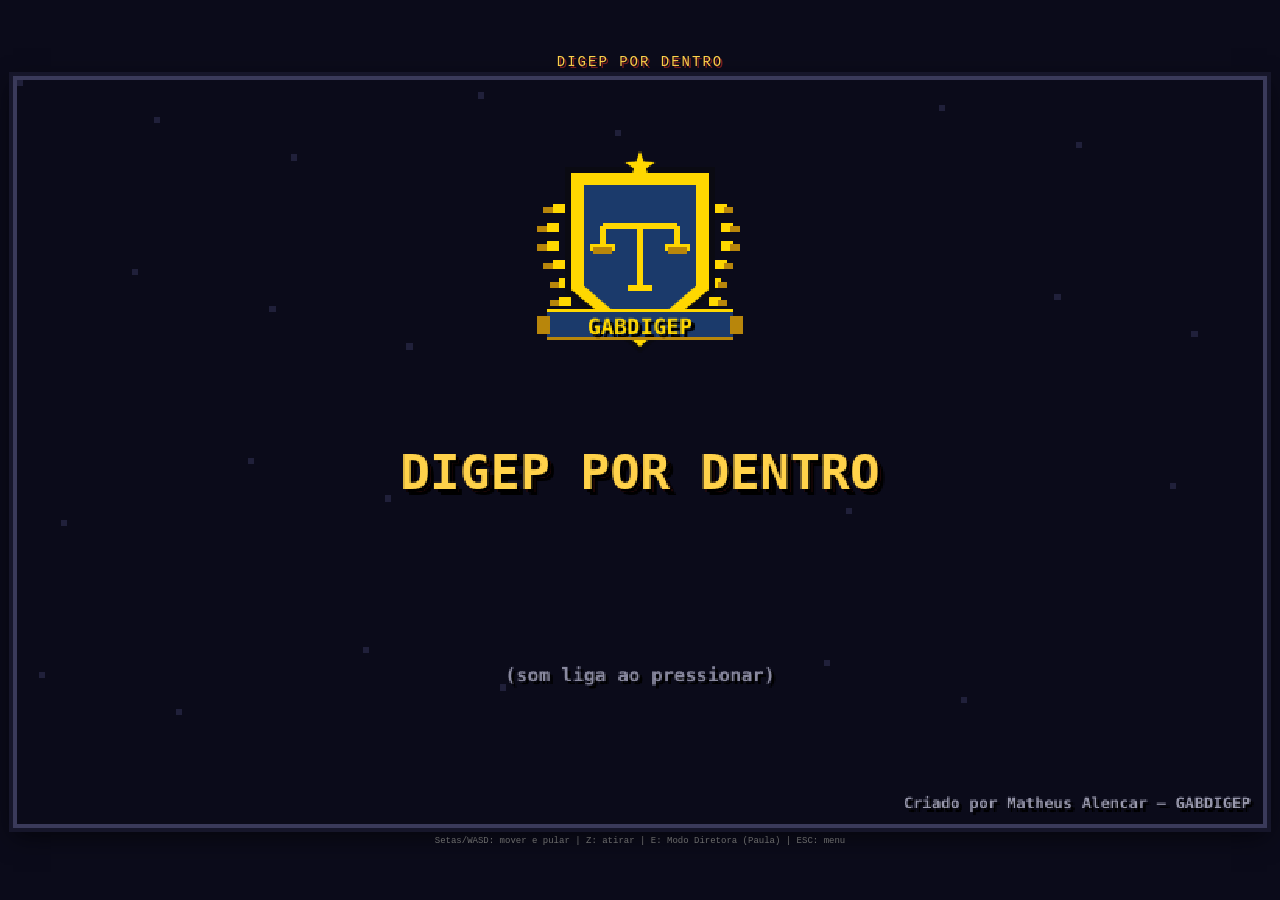
==== game/index.html @ 5a787159 "Placar em tela cheia, dificuldade variável e link dos retratos pro gibi Voo da Arara: - Placar agora" ====
<!DOCTYPE html>
<html lang="pt-BR">
<head>
<meta charset="UTF-8">
<meta name="viewport" content="width=device-width, initial-scale=1, maximum-scale=1, user-scalable=no">
<title>DIGEP por Dentro</title>
<style>
  * { box-sizing: border-box; }
  html, body {
    margin: 0; padding: 0; height: 100%;
    background: #0b0b1a;
    color: #fff;
    font-family: 'Courier New', monospace;
    overflow: hidden;
    -webkit-tap-highlight-color: transparent;
    user-select: none;
  }
  #wrap {
    display: flex; flex-direction: column; align-items: center; justify-content: center;
    height: 100%; width: 100%;
    gap: 6px;
  }
  #title {
    font-size: 14px; letter-spacing: 2px; color: #ffd24a; text-shadow: 2px 2px #7a1f1f;
    text-align: center;
  }
  #canvasWrap {
    position: relative;
    width: min(98vw, 150vh);
    aspect-ratio: 400 / 240;
  }
  #gameCanvas {
    image-rendering: pixelated;
    image-rendering: -moz-crisp-edges;
    image-rendering: crisp-edges;
    background: #5c94fc;
    border: 4px solid #3a3a5a;
    box-shadow: 0 0 0 4px #16162a, 0 8px 24px rgba(0,0,0,0.6);
    /* Escala para CIMA até preencher a tela (mantendo a proporção 400:240 = 5:3) —
       max-width/max-height sozinhos só limitam, nunca ampliam além do tamanho nativo. */
    position: absolute; inset: 0;
    width: 100%; height: 100%;
  }
  .gameOverlay {
    position: absolute; inset: 4px;
    display: none;
    align-items: center; justify-content: center; flex-direction: column; gap: 14px;
    background: rgba(5,5,15,0.86);
    text-align: center;
    padding: 20px;
    z-index: 10;
  }
  .gameOverlay.show { display: flex; }
  .gameOverlay h2 { color: #ffd24a; font-size: 15px; letter-spacing: 1px; margin: 0; text-shadow: 2px 2px #7a1f1f; }
  .gameOverlay input {
    font-family: 'Courier New', monospace; font-size: 16px; padding: 10px 14px;
    border-radius: 6px; border: 2px solid #e8c343; background: #1a1a2e; color: #fff;
    text-align: center; width: 220px; max-width: 80%;
  }
  .gameOverlay .goBtn {
    cursor: pointer; background: #2a2a45; border: 2px solid #e8c343; border-radius: 8px;
    padding: 10px 28px; color: #fff; font-size: 13px; letter-spacing: 1px;
  }
  .gameOverlay .goBtn:active { background: #55558a; }
  .gameOverlay .goLink {
    cursor: pointer; color: #888; font-size: 11px; text-decoration: underline;
  }
  .gameOverlay .goError { color: #ff6b6b; font-size: 10.5px; min-height: 12px; margin-top: -8px; }

  /* ----- placar (painel opaco, tipo troféu — não é mais um overlay translúcido) ----- */
  .lbOverlay { background: rgba(3,3,10,0.95); }
  .lbPanel {
    background: linear-gradient(180deg, #22223f, #12121f);
    border: 3px solid #e8c343;
    border-radius: 12px;
    box-shadow: 0 0 0 1px #6a561f, 0 12px 30px rgba(0,0,0,0.7);
    padding: 18px 22px 20px;
    width: 96%; height: 94%; max-width: 96%;
    display: flex; flex-direction: column; align-items: center; gap: 12px;
  }
  .lbPanel h2 { font-size: 19px; }
  .lbHeader {
    display: flex; width: 100%; padding: 0 12px 8px;
    border-bottom: 2px solid rgba(232,195,67,0.35);
    font-size: 11px; letter-spacing: 1.5px; color: #9a9ac0;
  }
  .lbHPos { width: 40px; flex: none; }
  .lbHName { flex: 1; text-align: left; }
  .lbHScore { flex: none; }
  .lbList { display: flex; flex-direction: column; gap: 7px; width: 100%; flex: 1; overflow-y: auto; }
  .lbRow {
    display: flex; align-items: center; gap: 12px;
    font-size: 15px; padding: 10px 12px;
    background: rgba(255,255,255,0.05);
    border-radius: 8px;
    border-left: 4px solid transparent;
  }
  .lbRow:nth-child(even) { background: rgba(255,255,255,0.02); }
  .lbRow.lbTop1 { background: rgba(255,210,74,0.18); border-left-color: #ffd24a; }
  .lbRow.lbTop2 { background: rgba(201,201,216,0.14); border-left-color: #c9c9d8; }
  .lbRow.lbTop3 { background: rgba(205,127,50,0.16); border-left-color: #cd7f32; }
  .lbPos { width: 40px; flex: none; text-align: left; font-weight: bold; color: #ffd24a; font-size: 20px; }
  .lbInfo { flex: 1; display: flex; flex-direction: column; overflow: hidden; text-align: left; gap: 1px; }
  .lbName { color: #fff; overflow: hidden; text-overflow: ellipsis; white-space: nowrap; font-weight: bold; font-size: 16px; }
  .lbUnidade { color: #9a9ac0; font-size: 12px; overflow: hidden; text-overflow: ellipsis; white-space: nowrap; }
  .lbCheat { color: #ff8a5c; font-style: italic; }
  .lbScore {
    flex: none; color: #0b0b1a; font-weight: bold; font-size: 17px;
    background: #e8c343; padding: 5px 16px; border-radius: 999px; min-width: 18px; text-align: center;
  }
  .lbLoading { justify-content: center; color: #bbb; background: none; font-size: 14px; }
  #controls {
    display: flex; justify-content: space-between; align-items: center;
    width: 96vw; max-width: 640px;
    margin-top: 4px;
    touch-action: none;
  }
  .padGroup { display: flex; gap: 8px; }
  .padBtn {
    width: 52px; height: 52px;
    background: #2a2a45;
    border: 3px solid #55558a;
    border-radius: 10px;
    color: #fff;
    font-size: 16px;
    display: flex; align-items: center; justify-content: center;
    touch-action: none;
  }
  .padBtn:active, .padBtn.active { background: #55558a; }
  #actionGroup { display: flex; gap: 8px; }
  #btnAttack { background: #6a1f2a; border-color: #d24a5a; }
  #btnJump { background: #1f3a6a; border-color: #4a8ad2; }
  #btnPower { background: #6a561f; border-color: #e8c343; }
  .hint { font-size: 9px; color: #888; text-align: center; margin-top: 2px; }
  @media (min-width: 900px) {
    #controls { display: none; }
  }
</style>
</head>
<body>
<div id="wrap">
  <div id="title">DIGEP POR DENTRO</div>
  <div id="canvasWrap">
    <canvas id="gameCanvas" width="800" height="480"></canvas>

    <div id="nameEntryOverlay" class="gameOverlay">
      <h2>QUEM ESTÁ VOANDO?</h2>
      <input id="nameEntryInput" maxlength="20" placeholder="Seu nome" autocomplete="off">
      <input id="nameEntryUnidade" maxlength="40" placeholder="Sua unidade/setor" autocomplete="off">
      <div class="goError" id="nameEntryError"></div>
      <div class="goBtn" id="nameEntryBtn">VOAR</div>
      <div class="goLink" id="nameEntryCancel">‹ voltar ao menu</div>
    </div>

    <div id="leaderboardOverlay" class="gameOverlay lbOverlay">
      <div class="lbPanel">
        <h2>🏆 MELHORES VOOS</h2>
        <div class="lbHeader">
          <span class="lbHPos">#</span>
          <span class="lbHName">JOGADOR</span>
          <span class="lbHScore">PONTOS</span>
        </div>
        <div id="leaderboardList" class="lbList"></div>
        <div class="goBtn" id="leaderboardCloseBtn">FECHAR</div>
      </div>
    </div>
  </div>
  <div class="hint">Setas/WASD: mover e pular | Z: atirar | E: Modo Diretora (Paula) | ESC: menu</div>
  <div id="controls">
    <div class="padGroup">
      <div class="padBtn" id="btnLeft">&#9664;</div>
      <div class="padBtn" id="btnRight">&#9654;</div>
    </div>
    <div id="actionGroup">
      <div class="padBtn" id="btnPower">E</div>
      <div class="padBtn" id="btnAttack">Z</div>
      <div class="padBtn" id="btnJump">&#8593;</div>
    </div>
  </div>
</div>

<script>
"use strict";

/* =========================================================================
   CONFIGURAÇÃO GERAL
   ========================================================================= */
const canvas = document.getElementById('gameCanvas');
const ctx = canvas.getContext('2d');
ctx.imageSmoothingEnabled = false;

const W = 400, H = 240;             // resolução lógica — mais widescreen, aproveita telas largas
const RENDER_SCALE = 2;            // canvas físico 800x480
const TILE = 16;                   // tamanho do bloco (Mario-like)
const GROUND_Y = 208;              // topo do chão (2 tiles de altura abaixo)
const GRAVITY = 0.42;
const JUMP_VELOCITY = -7.9;
const STOMP_BOUNCE = -4.8;
const MOVE_SPEED = 1.5;
const FRICTION = 0.82;
const MAX_FALL = 7;

/* --- Entrada --- */
const KEY_MAP = {
  left: ['ArrowLeft', 'a', 'A'],
  right: ['ArrowRight', 'd', 'D'],
  up: ['ArrowUp', 'w', 'W', ' '],
  attack: ['z', 'Z', 'j', 'J'],
  power: ['e', 'E']
};
const keys = { left: false, right: false, up: false, attack: false, power: false };
const keysPressedThisFrame = { up: false, attack: false, power: false, esc: false, enter: false, any: false };

window.addEventListener('keydown', (e) => {
  if (e.target && e.target.tagName === 'INPUT') return; // deixa o campo de nome digitar normalmente
  ensureAudio();
  keysPressedThisFrame.any = true;
  if (matchKey(e.key, 'left')) keys.left = true;
  if (matchKey(e.key, 'right')) keys.right = true;
  if (matchKey(e.key, 'up')) { if (!keys.up) keysPressedThisFrame.up = true; keys.up = true; }
  if (matchKey(e.key, 'attack')) { if (!keys.attack) keysPressedThisFrame.attack = true; keys.attack = true; }
  if (matchKey(e.key, 'power')) { if (!keys.power) keysPressedThisFrame.power = true; keys.power = true; }
  if (e.key === 'Enter') keysPressedThisFrame.enter = true;
  if (e.key === 'Escape') keysPressedThisFrame.esc = true;
  if ([' ', 'ArrowUp', 'ArrowDown', 'ArrowLeft', 'ArrowRight', 'Escape', 'Enter'].includes(e.key)) e.preventDefault();
});
window.addEventListener('keyup', (e) => {
  if (matchKey(e.key, 'left')) keys.left = false;
  if (matchKey(e.key, 'right')) keys.right = false;
  if (matchKey(e.key, 'up')) keys.up = false;
  if (matchKey(e.key, 'attack')) keys.attack = false;
  if (matchKey(e.key, 'power')) keys.power = false;
});
function matchKey(k, name) { return KEY_MAP[name].includes(k); }

function bindTouchBtn(id, onDown, onUp) {
  const el = document.getElementById(id);
  const down = (e) => { e.preventDefault(); ensureAudio(); keysPressedThisFrame.any = true; el.classList.add('active'); onDown(); };
  const up = (e) => { e.preventDefault(); el.classList.remove('active'); onUp(); };
  el.addEventListener('touchstart', down, { passive: false });
  el.addEventListener('touchend', up, { passive: false });
  el.addEventListener('touchcancel', up, { passive: false });
  el.addEventListener('mousedown', down);
  el.addEventListener('mouseup', up);
  el.addEventListener('mouseleave', up);
}
bindTouchBtn('btnLeft', () => keys.left = true, () => keys.left = false);
bindTouchBtn('btnRight', () => keys.right = true, () => keys.right = false);
bindTouchBtn('btnJump', () => { if (!keys.up) keysPressedThisFrame.up = true; keys.up = true; }, () => keys.up = false);
bindTouchBtn('btnAttack', () => { if (!keys.attack) keysPressedThisFrame.attack = true; keys.attack = true; }, () => keys.attack = false);
bindTouchBtn('btnPower', () => { if (!keys.power) keysPressedThisFrame.power = true; keys.power = true; }, () => keys.power = false);

/* Clique/toque na tela para UI. Mapeia tela->lógico pela ÁREA DE CONTEÚDO
   do canvas (desconta a borda de 4px), senão os botões desalinham. */
let clickPoint = null;
function toLogicalPoint(clientX, clientY) {
  const r = canvas.getBoundingClientRect();
  const bx = canvas.clientLeft || 0, by = canvas.clientTop || 0;
  const contentW = r.width - bx * 2, contentH = r.height - by * 2;
  if (contentW <= 0 || contentH <= 0) return null;
  return {
    x: (clientX - (r.left + bx)) * (W / contentW),
    y: (clientY - (r.top + by)) * (H / contentH)
  };
}
canvas.addEventListener('click', (e) => { ensureAudio(); keysPressedThisFrame.any = true; clickPoint = toLogicalPoint(e.clientX, e.clientY); });
canvas.addEventListener('touchstart', (e) => { ensureAudio(); keysPressedThisFrame.any = true; const t = e.changedTouches[0]; clickPoint = toLogicalPoint(t.clientX, t.clientY); }, { passive: true });

/* =========================================================================
   ÁUDIO — só é desbloqueado por interação do usuário (política de autoplay).
   O primeiro gesto na tela inicial libera o AudioContext e inicia a trilha.
   ========================================================================= */
let actx = null;
let audioUnlocked = false;
function ensureAudio() {
  if (!actx) { try { actx = new (window.AudioContext || window.webkitAudioContext)(); } catch (e) {} }
  if (actx && actx.state === 'suspended') actx.resume();
  if (actx && actx.state === 'running') audioUnlocked = true;
}
function beep(freq, dur, type, vol) {
  if (!actx) return;
  const osc = actx.createOscillator();
  const gain = actx.createGain();
  osc.type = type || 'square';
  osc.frequency.value = freq;
  gain.gain.value = (vol !== undefined ? vol : 0.08);
  osc.connect(gain); gain.connect(actx.destination);
  const t0 = actx.currentTime;
  gain.gain.setValueAtTime(gain.gain.value, t0);
  gain.gain.exponentialRampToValueAtTime(0.001, t0 + dur);
  osc.start(t0); osc.stop(t0 + dur);
}
const SFX = {
  jump: () => beep(520, 0.12, 'square', 0.07),
  shoot: () => { beep(880, 0.05, 'square', 0.06); setTimeout(() => beep(600, 0.05, 'square', 0.04), 30); },
  stomp: () => { beep(260, 0.07, 'square', 0.08); setTimeout(() => beep(520, 0.08, 'square', 0.06), 55); },
  coin: () => { beep(988, 0.07, 'square', 0.06); setTimeout(() => beep(1319, 0.12, 'square', 0.06), 70); },
  bump: () => beep(180, 0.06, 'square', 0.06),
  brick: () => beep(150, 0.09, 'square', 0.07),
  oneup: () => { [523, 659, 784, 1047, 1319].forEach((f, i) => setTimeout(() => beep(f, 0.1, 'square', 0.06), i * 70)); },
  power: () => { [660, 880, 1100].forEach((f, i) => setTimeout(() => beep(f, 0.12, 'square', 0.07), i * 60)); },
  hit: () => beep(140, 0.15, 'square', 0.09),
  hurt: () => beep(90, 0.25, 'sawtooth', 0.1),
  defeat: () => { beep(300, 0.1, 'square', 0.09); setTimeout(() => beep(500, 0.15, 'square', 0.09), 90); },
  summon: () => { beep(200, 0.12, 'sawtooth', 0.07); setTimeout(() => beep(160, 0.12, 'sawtooth', 0.06), 100); },
  dive: () => beep(300, 0.2, 'sawtooth', 0.08),
  checkpoint: () => { [523, 784, 1047].forEach((f, i) => setTimeout(() => beep(f, 0.14, 'square', 0.07), i * 90)); },
  stageClear: () => { [523, 659, 784, 1047].forEach((f, i) => setTimeout(() => beep(f, 0.18, 'square', 0.08), i * 110)); },
  gameOver: () => { [400, 300, 200, 120].forEach((f, i) => setTimeout(() => beep(f, 0.25, 'sawtooth', 0.09), i * 160)); },
  victory: () => { [523, 659, 784, 988, 1175].forEach((f, i) => setTimeout(() => beep(f, 0.2, 'square', 0.09), i * 130)); },
  flap: () => beep(720, 0.06, 'square', 0.06),
  point: () => beep(1200, 0.05, 'square', 0.05),
  crash: () => { beep(200, 0.14, 'sawtooth', 0.09); setTimeout(() => beep(90, 0.22, 'sawtooth', 0.09), 90); }
};

// trilha 8-bit ORIGINAL do jogo (melodia própria — não é o tema do Mario)
let musicGen = 0;
let musicPlaying = false;
const MELODY = [
  [440, 0.22], [523, 0.22], [587, 0.22], [523, 0.22],
  [659, 0.30], [0, 0.10], [587, 0.22], [523, 0.22],
  [494, 0.30], [0, 0.10], [392, 0.22], [440, 0.22],
  [494, 0.44], [0, 0.14],
  [523, 0.22], [587, 0.22], [659, 0.22], [698, 0.22],
  [784, 0.30], [0, 0.10], [659, 0.22], [523, 0.22],
  [587, 0.44], [0, 0.10], [440, 0.22], [494, 0.22],
  [523, 0.50], [0, 0.20]
];
function startMusic() {
  if (musicPlaying) return;
  musicPlaying = true;
  const myGen = ++musicGen;
  let i = 0;
  function step() {
    if (musicGen !== myGen || !actx) { musicPlaying = false; return; }
    const [freq, dur] = MELODY[i % MELODY.length];
    if (freq > 0) { beep(freq, dur * 0.9, 'square', 0.04); beep(freq / 2, dur * 0.9, 'triangle', 0.025); }
    i++;
    setTimeout(step, dur * 1000);
  }
  step();
}

/* =========================================================================
   DESENHO PIXELADO — utilitários
   ========================================================================= */
function px(x, y, w, h, color) { ctx.fillStyle = color; ctx.fillRect(Math.round(x), Math.round(y), w, h); }

function pixText(text, cx, y, color, size, align) {
  ctx.font = 'bold ' + (size || 8) + 'px monospace';
  ctx.textAlign = align || 'center';
  ctx.fillStyle = '#000';
  ctx.fillText(text, cx + 1, y + 1);
  ctx.fillStyle = color || '#fff';
  ctx.fillText(text, cx, y);
  ctx.textAlign = 'left';
}

/* =========================================================================
   PERSONAGENS 16-BIT — desenhados proceduralmente numa grade de 16x20
   "big-pixels" (cada célula = 2px lógicos => sprite 32x40). Paleta rica,
   sem antialiasing. Animações: idle(2), run(4), jump(1), shoot(1), gold.
   ========================================================================= */
const HERO_GW = 16, HERO_GH = 20, HERO_P = 1;   // no jogo: sprite 16x20 (metade do tamanho anterior)

const HERO_PALS = {
  paula: {
    o: '#0a0a12', hd: '#3a2412', hm: '#5a3820', hl: '#8a5a30',
    sk: '#f2c9a0', ss: '#d9a074', gl: '#141018', gw: '#ffffff',
    ar: '#1b3a6b', as: '#122a52', gd: '#ffd24a', gs: '#b8860b',
    co: '#16204a', ci: '#ffd24a', bt: '#241a10'
  },
  deborah: {
    o: '#0a0a12', hd: '#0d0d0d', hm: '#242424', hl: '#3a3a3a',
    sk: '#c98a5a', ss: '#a86a3e', gl: '#e8c343', gw: '#ffffff',
    ar: '#1b3a6b', as: '#122a52', gd: '#e8c343', gs: '#b8860b',
    co: '#e8e8f0', ci: '#e8e8f0', bt: '#241a10'
  },
  matheus: {
    o: '#0a0a12', hd: '#0d0d0d', hm: '#242424', hl: '#3a3a3a',
    sk: '#e0b088', ss: '#b98a5e', gl: '#141018', gw: '#ffffff',
    ar: '#1b3a6b', as: '#122a52', gd: '#4a4f57', gs: '#2f333a',
    co: '#4a4f57', ci: '#ffd24a', bt: '#141414'
  }
};

// tinge a paleta em tons dourados (invencível / Modo Diretora)
function goldTint(pal, t) {
  const ramp = ['#fff6c0', '#ffe066', '#ffd24a', '#b8860b'];
  const shift = Math.floor(t / 6) % ramp.length;
  const out = {};
  const order = ['o', 'hd', 'hm', 'hl', 'sk', 'ss', 'gl', 'gw', 'ar', 'as', 'gd', 'gs', 'co', 'ci', 'bt'];
  const bucket = { o: 3, hd: 3, hm: 2, hl: 1, sk: 1, ss: 2, gl: 3, gw: 0, ar: 2, as: 3, gd: 0, gs: 2, co: 2, ci: 0, bt: 3 };
  for (const k of order) out[k] = ramp[(bucket[k] + shift) % ramp.length];
  return out;
}

// desenha o herói: footX = centro, footY = base (pés). p = tamanho do "pixelão".
function drawHero(charKey, footX, footY, facing, pose, frame, pal, p) {
  p = p || HERO_P;
  const ox = Math.round(footX - (HERO_GW * p) / 2);
  const oy = Math.round(footY - HERO_GH * p);
  const flip = facing < 0;
  function c(gx, gy, gw, gh, name) {
    const color = pal[name];
    if (!color) return;
    const rx = flip ? (HERO_GW - gx - gw) : gx;
    px(ox + rx * p, oy + gy * p, gw * p, gh * p, color);
  }

  // deslocamentos de animação
  let bob = 0, capeWave = 0, legA = 0, legB = 0, armShoot = false;
  if (pose === 'idle') { bob = frame === 1 ? 1 : 0; capeWave = frame === 1 ? 1 : 0; }
  else if (pose === 'run') {
    const cyc = [0, 1, 2, 1][frame % 4];
    capeWave = cyc;
    legA = [0, 2, 0, -1][frame % 4];
    legB = [0, -1, 0, 2][frame % 4];
  } else if (pose === 'jump') { legA = -1; legB = 2; capeWave = 2; }
  else if (pose === 'shoot') { armShoot = true; capeWave = 1; }

  const topY = 3 + bob;

  // ---- CAPA (só Paula) - atrás do corpo ----
  if (charKey === 'paula') {
    const cw = 3 + capeWave;
    for (let i = 0; i < 8; i++) {
      c(2 - Math.floor(capeWave / 2), 9 + i + topY - 3, cw, 1, i % 2 === 0 ? 'co' : 'ci');
    }
  }

  // ---- CABELO (atrás) ----
  if (charKey === 'paula') {
    // ondas castanhas longas dos dois lados
    c(3, topY, 10, 7, 'hm');
    for (let i = 0; i < 6; i++) { c(3, topY + 6 + i, 2, 1, i % 2 ? 'hd' : 'hm'); c(11, topY + 6 + i, 2, 1, i % 2 ? 'hd' : 'hm'); }
  } else if (charKey === 'deborah') {
    c(3, topY, 10, 6, 'hd');
    for (let i = 0; i < 7; i++) { c(3, topY + 5 + i, 2, 1, 'hd'); c(11, topY + 5 + i, 2, 1, 'hd'); }
  } else {
    c(4, topY, 8, 3, 'hd'); // matheus cabelo curto
  }

  // ---- CABEÇA / ROSTO ----
  c(5, topY + 2, 6, 6, 'sk');
  c(5, topY + 2, 1, 6, 'ss'); // sombra lateral

  // cabelo frontal / franja
  if (charKey === 'paula') { c(4, topY + 1, 8, 2, 'hl'); c(4, topY + 1, 3, 3, 'hm'); }
  else if (charKey === 'deborah') { c(4, topY + 1, 8, 2, 'hm'); c(7, topY + 1, 1, 3, 'hd'); }
  else { c(4, topY, 8, 2, 'hm'); c(4, topY + 1, 1, 2, 'hd'); }

  // faixa dourada da Paula (testa) com ponto central
  if (charKey === 'paula') { c(5, topY + 1, 6, 1, 'gd'); c(7, topY + 1, 1, 1, 'gw'); }

  // ---- ÓCULOS ----
  if (charKey === 'deborah') {
    c(5, topY + 4, 2, 2, 'gl'); c(9, topY + 4, 2, 2, 'gl');       // aros dourados finos
    c(6, topY + 5, 1, 1, 'sk'); c(9, topY + 5, 1, 1, 'sk');
    c(8, topY + 4, 1, 1, 'gl');
  } else {
    c(5, topY + 4, 3, 2, 'gl'); c(8, topY + 4, 3, 2, 'gl');       // armação escura retangular
    c(5, topY + 4, 1, 1, 'gw'); c(8, topY + 4, 1, 1, 'gw');        // brilho 1px
  }

  // barba/cavanhaque do Matheus
  if (charKey === 'matheus') {
    c(6, topY + 6, 4, 1, 'hd');       // bigode fino
    c(6, topY + 7, 4, 1, 'hd');       // queixo
    c(5, topY + 6, 1, 2, 'hd'); c(10, topY + 6, 1, 2, 'hd');
  }

  // ---- TORSO ----
  const by = topY + 8;
  if (charKey === 'paula') {
    c(4, by, 8, 6, 'ar'); c(4, by, 8, 1, 'gd');       // armadura + peitoral dourado
    c(4, by, 2, 6, 'as'); c(4, by, 2, 2, 'gd'); c(10, by, 2, 2, 'gd'); // ombreiras douradas
    c(7, by + 2, 2, 3, 'gd');                          // detalhe central
  } else if (charKey === 'deborah') {
    c(4, by, 8, 6, 'ar'); c(7, by, 2, 6, 'co');        // blazer navy + blusa clara
    c(4, by + 5, 2, 1, 'gd'); c(10, by + 5, 2, 1, 'gd'); // punhos dourados
  } else {
    c(4, by, 8, 6, 'co'); c(7, by, 2, 3, 'ar');        // colete cinza + camisa navy
    c(5, by + 2, 1, 2, 'gs'); c(10, by + 2, 1, 2, 'gs'); // bolsos
    c(4, by + 5, 2, 1, 'ar'); c(10, by + 5, 2, 1, 'ar'); // mangas dobradas
  }

  // ---- BRAÇOS / ARMA ----
  if (armShoot) {
    c(11, by + 1, 3, 2, 'sk');                          // braço estendido
    c(13, by + 1, 2, 2, 'o');                           // arminha
    c(12, by, 1, 1, 'gw');
  } else {
    c(3, by + 1, 1, 4, charKey === 'matheus' ? 'co' : (charKey === 'paula' ? 'as' : 'ar'));
    c(12, by + 1, 1, 4, charKey === 'matheus' ? 'co' : (charKey === 'paula' ? 'as' : 'ar'));
  }

  // prancheta característica (Déborah na mão, Matheus nas costas)
  if (charKey === 'deborah') {
    c(2, by + 2, 3, 4, 'bt'); c(2, by + 2, 3, 1, 'gw');
    c(3, by + 3, 1, 1, 'gd'); c(3, by + 4, 1, 1, 'gd');
  } else if (charKey === 'matheus') {
    const clip = armShoot ? [12, by - 1] : [2, by + 1];
    c(clip[0], clip[1], 2, 4, 'gd'); c(clip[0], clip[1] + 1, 2, 2, 'gw');
  }

  // ---- PERNAS ----
  const ly = topY + 14;
  c(5, ly, 2, 4 + legA, 'ar'); c(5, ly + 4 + legA, 2, 1, 'bt');
  c(9, ly, 2, 4 + legB, 'ar'); c(9, ly + 4 + legB, 2, 1, 'bt');
}

// retrato estático para a tela de seleção (pose idle)
function drawHeroPortrait(charKey, cx, footY, scaleMul) {
  drawHero(charKey, cx, footY, 1, 'idle', 0, HERO_PALS[charKey]);
}

/* =========================================================================
   MINIONS — sprites simples e geométricos (poucas cores, silhueta clara)
   ========================================================================= */
function drawProvidencia(sx, y, dir, flash) {
  const paper = flash ? '#fff' : '#e8d4a0';
  const dark = flash ? '#fff' : '#a8834a';
  const red = flash ? '#fff' : '#c0392b';
  // pilha de 2 folhas
  px(sx, y + 2, 16, 5, paper); px(sx, y + 2, 16, 1, dark);
  px(sx + 1, y + 7, 14, 5, paper); px(sx + 1, y + 7, 14, 1, dark);
  // faixa vermelha "URGENTE"
  px(sx + 1, y + 9, 14, 2, red);
  // olhos
  px(sx + 4, y + 4, 2, 2, '#1a1a1a'); px(sx + 10, y + 4, 2, 2, '#1a1a1a');
  // perninhas
  px(sx + 3, y + 12, 2, 2, '#4a3520'); px(sx + 11, y + 12, 2, 2, '#4a3520');
}
function drawAchado(sx, y, dir, flash) {
  const gold = flash ? '#fff' : '#c9962e';
  const light = flash ? '#fff' : '#f5e08a';
  // rabinho de papel
  px(sx, y + 9, 4, 2, '#f7f2e0');
  // lente redonda (bloco de anel)
  px(sx + 4, y + 1, 8, 8, gold);
  px(sx + 5, y + 2, 6, 6, light);
  px(sx + 6, y + 3, 4, 4, '#bfe0ef');
  // olhinho
  px(sx + 7, y + 4, 2, 2, '#332200');
  // cabo
  px(sx + 11, y + 8, 3, 3, gold);
}

/* =========================================================================
   FASE FIXA (estilo 1-1) — layout desenhado à mão, ~3520px de largura
   ========================================================================= */
const ARENA_X = 3240;              // entrada da arena do chefe (checkpoint)
const LEVEL_W = ARENA_X + W;       // arena ocupa exatamente uma tela cheia (não dá pra sair)
const STAGE = {
  name: 'FASE 1-1', unit: 'GABINETE — Monstro CNJ Cheio de Providências',
  boss: { name: 'MONSTRO CNJ', hp: 14 }
};

function bBlock(x, yTilesUp, type, extra) {
  const b = { x, y: GROUND_Y - yTilesUp * TILE, w: TILE, h: TILE, type, bump: 0, dead: false };
  return Object.assign(b, extra || {});
}

function buildLevel() {
  const platforms = [];   // segmentos de chão sólido {x0,x1}
  const blocks = [];      // ? / tijolo / sólido / escondido / usado
  const pipes = [];       // canos verdes (sólidos)
  const enemies = [];
  const coins = [];       // moedas soltas no ar

  // chão com buracos (pits) nos vãos entre segmentos
  platforms.push({ x0: 0, x1: 1300 });
  platforms.push({ x0: 1352, x1: 1980 });
  platforms.push({ x0: 2060, x1: 2500 });
  platforms.push({ x0: 2552, x1: LEVEL_W });

  const HI = GROUND_Y - 4 * TILE;   // altura padrão dos blocos flutuantes (144)

  // 2) primeiro Providência (ensina pulo na cabeça)
  enemies.push(makeProvidencia(320, 260, 430, GROUND_Y));

  // 3) primeiro ? solitário
  blocks.push(bBlock(448, 4, 'question', { item: 'coin' }));

  // 4) formação de 6 blocos (tijolo-?-tijolo-?-tijolo) + ? isolado acima do centro
  blocks.push(bBlock(560, 4, 'brick'));
  blocks.push(bBlock(576, 4, 'question', { item: 'coin' }));
  blocks.push(bBlock(592, 4, 'brick', { breakable: true }));  // este quebra
  blocks.push(bBlock(608, 4, 'question', { item: 'coin' }));
  blocks.push(bBlock(624, 4, 'brick'));
  blocks.push(bBlock(592, 7, 'question', { item: 'coin' }));

  // 5) dois Providência juntos
  enemies.push(makeProvidencia(740, 700, 800, GROUND_Y));
  enemies.push(makeProvidencia(800, 700, 860, GROUND_Y));

  // 6) sequência de 4 canos (alturas 2,3,4,4)
  pipes.push(makePipe(920, 2));
  pipes.push(makePipe(1010, 3));
  pipes.push(makePipe(1110, 4));
  pipes.push(makePipe(1200, 4));

  // 7) Achado entre os canos
  enemies.push(makeAchado(1060, 960, 1150, GROUND_Y, 55));

  // 8) bloco escondido (1-up) acima, entre canos
  blocks.push(bBlock(1065, 7, 'hidden', { item: '1up', revealed: false }));

  // 9) primeiro buraco com arco de 4 moedas (pit 1300-1352)
  coinArc(coins, 1300, 1352, 118);

  // 10) tijolo de múltiplas moedas
  blocks.push(bBlock(1430, 4, 'brick', { multi: true, coins: 6 }));

  // 11) Providência + Achado juntos
  enemies.push(makeProvidencia(1520, 1470, 1580, GROUND_Y));
  enemies.push(makeAchado(1600, 1560, 1660, GROUND_Y, 70));

  // 12) três plataformas suspensas com minion em cima
  makeFloatPlat(blocks, 1700, GROUND_Y - 3 * TILE, 3);
  enemies.push(makeProvidencia(1716, 1700, 1732, GROUND_Y - 3 * TILE));
  makeFloatPlat(blocks, 1790, GROUND_Y - 4 * TILE, 3);
  enemies.push(makeProvidencia(1806, 1790, 1822, GROUND_Y - 4 * TILE));
  makeFloatPlat(blocks, 1880, GROUND_Y - 5 * TILE, 3);
  enemies.push(makeProvidencia(1896, 1880, 1912, GROUND_Y - 5 * TILE));

  // 13) segundo buraco (mais largo) com plataforma intermediária (pit 1980-2060)
  makeFloatPlat(blocks, 2004, GROUND_Y - 2 * TILE, 2);
  coins.push(makeCoin(2012, GROUND_Y - 3 * TILE));

  // 14) escadaria ascendente (1,2,3,4)
  staircase(blocks, 2160, 4, +1);

  // 15) escadaria descendente + buraco (pit 2500-2552)
  staircase(blocks, 2360, 4, -1);
  coinArc(coins, 2500, 2552, 120);

  // 15b) mob no vão entre as duas escadarias (região que estava vazia)
  enemies.push(makeProvidencia(2290, 2232, 2350, GROUND_Y));

  // 16) corredor de moedas (respiro)
  for (let x = 2620; x <= 2980; x += 24) coins.push(makeCoin(x, GROUND_Y - 3 * TILE));

  // 17) emboscada final (mistura dos dois tipos)
  enemies.push(makeProvidencia(3020, 2990, 3070, GROUND_Y));
  enemies.push(makeAchado(3090, 3060, 3130, GROUND_Y, 50));
  enemies.push(makeProvidencia(3150, 3120, 3200, GROUND_Y));

  // 18) cano final + porta da arena
  pipes.push(makePipe(3210, 3));

  // chefe voando na arena
  const boss = makeBoss();

  return {
    platforms, blocks, pipes, enemies, coins,
    boss, playerShots: [], bossProjectiles: [], fragments: [], pops: [],
    width: LEVEL_W, startX: 30, startY: GROUND_Y - PLAYER_H,
    checkpointX: 30, bossCheckpoint: false,
    midX: 1760, midReached: false      // checkpoint no meio da fase
  };
}

function makePipe(x, hTiles) {
  return { x, y: GROUND_Y - hTiles * TILE, w: 28, h: hTiles * TILE, type: 'pipe' };
}
function makeFloatPlat(blocks, x, y, n) {
  for (let i = 0; i < n; i++) blocks.push({ x: x + i * TILE, y, w: TILE, h: TILE, type: 'solid', bump: 0, dead: false });
}
function staircase(blocks, x, maxH, dir) {
  for (let i = 0; i < maxH; i++) {
    const h = dir > 0 ? (i + 1) : (maxH - i);
    for (let j = 0; j < h; j++) {
      blocks.push({ x: x + i * TILE, y: GROUND_Y - (j + 1) * TILE, w: TILE, h: TILE, type: 'solid', bump: 0, dead: false });
    }
  }
}
function coinArc(coins, x0, x1, peakY) {
  const n = 4, span = x1 - x0;
  for (let i = 0; i < n; i++) {
    const t = (i + 0.5) / n;
    const x = x0 + t * span;
    const y = peakY + Math.sin(t * Math.PI) * -24;
    coins.push(makeCoin(x, y));
  }
}
function makeCoin(x, y) { return { x, y, w: 10, h: 12, taken: false, anim: Math.floor(Math.random() * 4), spawnBounce: 0 }; }

function makeProvidencia(x, minX, maxX, topY) {
  return { type: 'providencia', name: 'PROVIDÊNCIA', x, y: topY - 14, w: 16, h: 14,
    minX, maxX, dir: -1, speed: 0.45, hp: 2, maxHp: 2, flashTimer: 0, dead: false, anim: 0, summoned: false };
}
function makeAchado(x, minX, maxX, topY, jumpDelay) {
  return { type: 'achado', name: 'ACHADO', x, y: topY - 14, w: 14, h: 12, baseY: topY - 14,
    minX, maxX, dir: 1, speed: 0.8, vy: 0, onGround: true, jumpDelay, jumpTimer: jumpDelay,
    hp: 1, maxHp: 1, flashTimer: 0, dead: false };
}
function makeBoss() {
  return {
    name: STAGE.boss.name, x: ARENA_X + 180, y: 90, w: 44, h: 40,
    hp: STAGE.boss.hp, maxHp: STAGE.boss.hp, flashTimer: 0, defeated: false, deathTimer: 0,
    aggro: false, breathe: 0,
    mode: 'move', modeTimer: 60, tx: ARENA_X + 180, ty: 90,
    attackIdx: 0, telegraph: 0, diveVX: 0, diveVY: 0
  };
}

/* =========================================================================
   ESTADO DO JOGADOR
   ========================================================================= */
const PLAYER_W = 10, PLAYER_H = 18;   // reduzido ~pela metade
const player = {
  x: 30, y: GROUND_Y - PLAYER_H, w: PLAYER_W, h: PLAYER_H,
  vx: 0, vy: 0, onGround: false, facing: 1,
  lives: 3, score: 0, coins: 0,
  invincible: 0,
  attackTimer: 0, attackCooldown: 0,
  animTimer: 0, animFrame: 0,
  charKey: 'paula',
  power: { active: 0, cooldown: 0 }   // Modo Diretora (só Paula)
};
const POWER_DURATION = 8 * 60;   // 8s
const POWER_COOLDOWN = 15 * 60;  // 15s

function respawnPlayer(atX) {
  player.x = atX;
  player.y = GROUND_Y - player.h;
  player.vx = 0; player.vy = 0;
  player.invincible = 90;
  player.power.active = 0;
}

/* =========================================================================
   MÁQUINA DE ESTADOS
   ========================================================================= */
const STATE = {
  TITLE: 'title', GAME_SELECT: 'game_select', CHAR_SELECT: 'char_select', INTRO: 'intro',
  PLAYING: 'playing', STAGE_CLEAR: 'stage_clear', GAME_OVER: 'game_over', VICTORY: 'victory',
  G2_INTRO: 'g2_intro', G2_PLAYING: 'g2_playing', G2_OVER: 'g2_over', G2_NAME_ENTRY: 'g2_name_entry'
};
let gameState = STATE.TITLE;
let level = buildLevel();
let stateTimer = 0;
let hitStop = 0;
let camX = 0;
let gameSelectHighlight = 0;      // 0 = Game 1, 1 = Game 2
let charSelectHighlight = 'paula';
let selectCooldown = 0;
let shotWordIndex = 0;
let victoryConfetti = [];
const SHOT_WORDS = ['DESPACHO', 'MANIFESTAÇÃO', 'PEDIDO DE PRAZO'];
const GAME1_NAME = 'O MONSTRO CNJ CHEIO DE PROVIDÊNCIAS';

function startStage() {
  level = buildLevel();
  player.coins = 0;
  respawnPlayer(level.startX);
  player.power.active = 0; player.power.cooldown = 0;
  gameState = STATE.INTRO;
  stateTimer = 0;
  hitStop = 0;
}
function chooseCharacterAndStart(charKey) {
  player.charKey = charKey;
  player.lives = 3; player.score = 0;
  startStage();
}
function backToTitle() { gameState = STATE.TITLE; stateTimer = 0; }
function goToGameSelect() { gameState = STATE.GAME_SELECT; stateTimer = 0; gameSelectHighlight = 0; }

/* =========================================================================
   FÍSICA E COLISÃO
   ========================================================================= */
function rectsOverlap(a, b) { return a.x < b.x + b.w && a.x + a.w > b.x && a.y < b.y + b.h && a.y + a.h > b.y; }

// blocos/canos sólidos correntes (escondidos só contam após revelados)
function solidRects() {
  const list = [];
  for (const b of level.blocks) { if (b.dead) continue; if (b.type === 'hidden' && !b.revealed) continue; list.push(b); }
  for (const p of level.pipes) list.push(p);
  return list;
}
function onGroundSegment(x) {
  for (const s of level.platforms) if (x >= s.x0 && x <= s.x1) return true;
  return false;
}

function fireShot() {
  const word = SHOT_WORDS[shotWordIndex];
  shotWordIndex = (shotWordIndex + 1) % SHOT_WORDS.length;
  ctx.font = 'bold 6px monospace';
  const tw = Math.ceil(ctx.measureText(word).width);
  const w = tw + 8, h = 12;
  level.playerShots.push({
    x: player.facing > 0 ? player.x + player.w : player.x - w,
    y: player.y + 8, vx: player.facing * 1.9, w, h, word   // metade da velocidade antiga, maior
  });
}

function updatePlayer() {
  // Modo Diretora (só Paula)
  if (player.charKey === 'paula') {
    if (player.power.active > 0) player.power.active--;
    if (player.power.cooldown > 0) player.power.cooldown--;
    if (keysPressedThisFrame.power && player.power.active === 0 && player.power.cooldown === 0) {
      player.power.active = POWER_DURATION;
      player.power.cooldown = POWER_DURATION + POWER_COOLDOWN;
      SFX.power();
    }
  }
  const powered = player.power.active > 0;

  // horizontal (Modo Diretora = velocidade 3x)
  const spd = powered ? MOVE_SPEED * 3 : MOVE_SPEED;
  if (keys.left) { player.vx -= spd * 0.35; player.facing = -1; }
  if (keys.right) { player.vx += spd * 0.35; player.facing = 1; }
  player.vx *= FRICTION;
  if (Math.abs(player.vx) < 0.05) player.vx = 0;
  player.vx = Math.max(-spd, Math.min(spd, player.vx));
  player.x += player.vx;
  if (player.x < 0) player.x = 0;
  if (player.x > level.width - player.w) player.x = level.width - player.w;
  // dentro da arena do chefe não é possível sair (parede à esquerda)
  if (level.bossCheckpoint && player.x < ARENA_X) { player.x = ARENA_X; player.vx = 0; }

  const solids = solidRects();
  // colisão horizontal
  for (const p of solids) {
    if (rectsOverlap(player, p)) {
      if (player.vx > 0) player.x = p.x - player.w;
      else if (player.vx < 0) player.x = p.x + p.w;
      player.vx = 0;
    }
  }

  // pulo
  if (keysPressedThisFrame.up && player.onGround) { player.vy = JUMP_VELOCITY; player.onGround = false; SFX.jump(); }

  // vertical
  player.vy += GRAVITY;
  if (player.vy > MAX_FALL) player.vy = MAX_FALL;
  player.y += player.vy;
  const wasFalling = player.vy > 0;
  player.onGround = false;

  // colisão vertical com blocos/canos
  for (const p of solids) {
    if (rectsOverlap(player, p)) {
      if (player.vy > 0 && (player.y + player.h - player.vy) <= p.y + 1) {
        player.y = p.y - player.h; player.vy = 0; player.onGround = true;
      } else if (player.vy < 0 && (player.y - player.vy) >= p.y + p.h - 1) {
        player.y = p.y + p.h; player.vy = 0;
        bumpBlock(p);   // cabeçada por baixo
      }
    }
  }
  // chão contínuo
  if (wasFalling && player.y + player.h >= GROUND_Y && (player.y + player.h - player.vy) <= GROUND_Y + 6) {
    if (onGroundSegment(player.x + player.w / 2) || onGroundSegment(player.x) || onGroundSegment(player.x + player.w)) {
      player.y = GROUND_Y - player.h; player.vy = 0; player.onGround = true;
    }
  }
  // revela bloco escondido ao subir através dele
  if (player.vy < 0) {
    for (const b of level.blocks) {
      if (b.type === 'hidden' && !b.revealed && rectsOverlap(player, b)) {
        player.vy = 0; player.y = b.y + b.h; bumpBlock(b);
      }
    }
  }

  // caiu num buraco
  if (player.y > H + 30) { damagePlayer(true); return; }

  // animação
  player.animTimer++;
  if (Math.abs(player.vx) > 0.2 && player.onGround) {
    if (player.animTimer > 6) { player.animFrame = (player.animFrame + 1) % 4; player.animTimer = 0; }
  } else if (player.onGround) {
    if (player.animTimer > 30) { player.animFrame = player.animFrame === 0 ? 1 : 0; player.animTimer = 0; }
  }

  if (player.invincible > 0) player.invincible--;
  if (player.attackCooldown > 0) player.attackCooldown--;
  if (player.attackTimer > 0) player.attackTimer--;
  if (keysPressedThisFrame.attack && player.attackCooldown === 0) {
    player.attackTimer = 10; player.attackCooldown = 26; fireShot(); SFX.shoot();
  }

  // checkpoint no meio da fase
  if (!level.midReached && player.x > level.midX) {
    level.midReached = true; level.checkpointX = level.midX; SFX.checkpoint();
  }
  // checkpoint ao entrar na arena (a partir daqui sempre renasce na arena)
  if (!level.bossCheckpoint && player.x > ARENA_X) {
    level.bossCheckpoint = true; level.checkpointX = ARENA_X + 20; level.boss.aggro = true;
  }

  // câmera
  camX = player.x - W / 2 + player.w / 2;
  camX = Math.max(0, Math.min(level.width - W, camX));
}

// cabeçada em bloco por baixo
function bumpBlock(b) {
  if (b.type === 'pipe' || b.type === 'solid') { SFX.bump(); b.bump = 6; return; }
  if (b.type === 'used' || b.dead) { SFX.bump(); b.bump = 4; return; }
  b.bump = 8;
  if (b.type === 'question') {
    SFX.bump();
    if (b.item === '1up') { spawnBlockCoin(b, true); }
    else spawnBlockCoin(b, false);
    b.type = 'used';
  } else if (b.type === 'hidden') {
    b.revealed = true; SFX.bump();
    spawnBlockCoin(b, b.item === '1up');
    b.type = 'used';
  } else if (b.type === 'brick') {
    if (b.multi && b.coins > 0) {
      b.coins--; spawnBlockCoin(b, false); SFX.bump();
      if (b.coins === 0) b.type = 'used';
    } else if (b.breakable) {
      SFX.brick(); breakBrick(b); b.dead = true;
    } else {
      SFX.bump();   // tijolo estrutural: só balança
    }
  }
}
function spawnBlockCoin(b, isOneUp) {
  if (isOneUp) {
    player.lives++; SFX.oneup();
    level.pops.push({ x: b.x + 2, y: b.y - 4, text: '1UP', timer: 60, color: '#5ade9a' });
  } else {
    player.coins++; player.score += 100; SFX.coin();
    level.pops.push({ x: b.x + 3, y: b.y - 4, text: '+100', timer: 45, color: '#ffe066' });
  }
}
function breakBrick(b) {
  for (let i = 0; i < 4; i++) {
    level.fragments.push({
      x: b.x + (i % 2) * 8, y: b.y + Math.floor(i / 2) * 8,
      vx: (i % 2 === 0 ? -1.4 : 1.4), vy: -3 - Math.random(), w: 7, h: 7
    });
  }
}

function damagePlayer(fell) {
  if (!fell && (player.invincible > 0 || player.power.active > 0)) return;
  player.lives--;
  SFX.hurt();
  hitStop = 8;
  if (player.lives <= 0) {
    player.lives = 0; gameState = STATE.GAME_OVER; stateTimer = 0; hitStop = 0; SFX.gameOver();
    return;
  }
  respawnPlayer(level.checkpointX);
  if (level.bossCheckpoint) resetBoss();
}

/* =========================================================================
   INIMIGOS
   ========================================================================= */
function killEnemy(e, pts) { e.dead = true; player.score += pts; SFX.stomp(); }
function hitEnemy(e) {
  e.hp--; e.flashTimer = 8; SFX.hit();
  if (e.hp <= 0) { e.dead = true; player.score += 150; SFX.defeat(); }
}
function updateEnemies() {
  const powered = player.power.active > 0;
  for (const e of level.enemies) {
    if (e.dead) continue;
    if (e.flashTimer > 0) e.flashTimer--;

    if (e.type === 'providencia') {
      e.x += e.dir * e.speed;
      if (e.x <= e.minX) { e.x = e.minX; e.dir = 1; }
      if (e.x >= e.maxX) { e.x = e.maxX; e.dir = -1; }
      e.anim++;
    } else {
      if (e.onGround) {
        e.jumpTimer--;
        if (e.jumpTimer <= 0) { e.vy = -3.9; e.onGround = false; e.jumpTimer = e.jumpDelay; }
      } else {
        e.x += e.dir * e.speed; e.vy += GRAVITY * 0.6; e.y += e.vy;
        if (e.y >= e.baseY) { e.y = e.baseY; e.vy = 0; e.onGround = true; }
      }
      if (e.x <= e.minX) { e.x = e.minX; e.dir = 1; }
      if (e.x >= e.maxX) { e.x = e.maxX; e.dir = -1; }
    }

    if (rectsOverlap(player, e)) {
      const prevBottom = player.y + player.h - player.vy;
      if (powered) { killEnemy(e, 200); }
      else if (player.vy > 0 && prevBottom <= e.y + 5) {
        killEnemy(e, 200); player.vy = STOMP_BOUNCE; player.onGround = false;
      } else {
        damagePlayer(false);
      }
    }
  }
}

/* =========================================================================
   CHEFE — voa/mergulha na arena, 3 padrões, dano só por tiro
   ========================================================================= */
// faixa de altura de voo mantida dentro do alcance do tiro (em pé ou no pulo),
// para nunca ficar tempo demais fora de alcance por causa da física do salto
const BOSS_FLY_MIN_Y = 90, BOSS_FLY_RANGE_Y = 75;
const BOSS_DIVE_SPEED = 3.3;   // antes 5.2 — mergulho mais lento e reagível

// reposiciona o chefe após o jogador levar um hit, SEM apagar o dano já causado
// (só uma derrota total do jogador reinicia a fase e recria o chefe do zero)
function resetBoss() {
  const b = level.boss;
  b.x = ARENA_X + 180; b.y = 90; b.tx = b.x; b.ty = b.y;
  b.mode = 'move'; b.modeTimer = 60; b.telegraph = 0;
  level.bossProjectiles.length = 0;
  level.enemies = level.enemies.filter((e) => !e.summoned);
}
function hitBoss() {
  const b = level.boss;
  if (b.defeated || !b.aggro) return;
  b.hp--; b.flashTimer = 8; hitStop = 3; SFX.hit();
  if (b.hp <= 0) {
    b.hp = 0; b.defeated = true; b.deathTimer = 140;
    level.bossProjectiles.length = 0; player.score += 800; SFX.defeat();
  }
}
function bossThrow(b) {
  const dir = player.x < b.x ? -1 : 1;
  for (let i = 0; i < 3; i++) {
    level.bossProjectiles.push({ x: b.x + b.w / 2, y: b.y + b.h / 2,
      vx: dir * (0.9 + i * 0.5), vy: -(1.6 + i * 0.6), w: 11, h: 9 });
  }
}
function bossSummon(b) {
  const alive = level.enemies.filter((e) => e.summoned && !e.dead).length;
  for (let i = alive; i < 2; i++) {
    const m = makeProvidencia(ARENA_X + 40 + i * 30, ARENA_X + 20, LEVEL_W - 30, GROUND_Y);
    m.summoned = true; level.enemies.push(m);
  }
  SFX.summon();
}
function updateBoss() {
  const b = level.boss;
  if (!b) return;
  if (b.defeated) { if (b.deathTimer > 0) b.deathTimer--; return; }
  if (b.flashTimer > 0) b.flashTimer--;
  b.breathe += 0.06;
  if (!b.aggro) return;

  const minX = ARENA_X + 20, maxX = LEVEL_W - b.w - 20;

  if (b.mode === 'move') {
    // voa suave rumo a um alvo semi-aleatório
    b.x += (b.tx - b.x) * 0.04;
    b.y += (b.ty - b.y) * 0.04 + Math.sin(b.breathe) * 0.4;
    b.modeTimer--;
    if (b.modeTimer <= 0) {
      // decide: novo destino ou um ataque
      const roll = Math.random();
      if (roll < 0.5) {
        b.tx = minX + Math.random() * (maxX - minX);
        b.ty = BOSS_FLY_MIN_Y + Math.random() * BOSS_FLY_RANGE_Y;
        b.modeTimer = 60 + Math.random() * 40;
      } else {
        const pattern = b.attackIdx % 3; b.attackIdx++;
        if (pattern === 0) { bossThrow(b); b.modeTimer = 90; }
        else if (pattern === 1) { bossSummon(b); b.modeTimer = 110; }
        else { b.mode = 'telegraph'; b.telegraph = 58; }
      }
    }
  } else if (b.mode === 'telegraph') {
    // pisca antes do mergulho para dar tempo de reação
    b.telegraph--;
    if (b.telegraph <= 0) {
      const dx = (player.x + player.w / 2) - (b.x + b.w / 2);
      const dy = (player.y) - b.y;
      const d = Math.max(40, Math.hypot(dx, dy));
      b.diveVX = (dx / d) * BOSS_DIVE_SPEED; b.diveVY = (dy / d) * BOSS_DIVE_SPEED;
      b.mode = 'dive'; b.modeTimer = 42; SFX.dive();
    }
  } else if (b.mode === 'dive') {
    b.x += b.diveVX; b.y += b.diveVY;
    if (b.x < minX) { b.x = minX; b.diveVX *= -1; }
    if (b.x > maxX) { b.x = maxX; b.diveVX *= -1; }
    if (b.y > GROUND_Y - b.h - 6) { b.y = GROUND_Y - b.h - 6; b.diveVY = -Math.abs(b.diveVY); }
    b.modeTimer--;
    if (b.modeTimer <= 0) {
      b.mode = 'move'; b.modeTimer = 40;
      b.tx = minX + Math.random() * (maxX - minX); b.ty = BOSS_FLY_MIN_Y + Math.random() * BOSS_FLY_RANGE_Y;
    }
  }

  if (rectsOverlap(player, b)) damagePlayer(false);
}
function updateBossProjectiles() {
  for (let i = level.bossProjectiles.length - 1; i >= 0; i--) {
    const pr = level.bossProjectiles[i];
    pr.vy += 0.12; pr.x += pr.vx; pr.y += pr.vy;
    if (rectsOverlap(pr, player)) { damagePlayer(false); level.bossProjectiles.splice(i, 1); continue; }
    if (pr.y > H + 20 || pr.x < camX - 40 || pr.x > camX + W + 40) level.bossProjectiles.splice(i, 1);
  }
}

/* =========================================================================
   PROJÉTEIS DA JOGADORA / MOEDAS / FRAGMENTOS / POPUPS
   ========================================================================= */
function updateShots() {
  const shots = level.playerShots;
  const solids = solidRects();
  for (let i = shots.length - 1; i >= 0; i--) {
    const s = shots[i]; s.x += s.vx;
    let gone = s.x + s.w < camX - 20 || s.x > camX + W + 20;
    if (!gone) for (const p of solids) { if (rectsOverlap(s, p)) { gone = true; break; } }
    if (!gone) for (const e of level.enemies) { if (!e.dead && rectsOverlap(s, e)) { hitEnemy(e); gone = true; break; } }
    const b = level.boss;
    if (!gone && b && !b.defeated && b.aggro && rectsOverlap(s, b)) { hitBoss(); gone = true; }
    if (gone) shots.splice(i, 1);
  }
}
function updateCoins() {
  for (const c of level.coins) {
    if (c.taken) continue;
    c.anim = (c.anim + 0.15) % 4;
    if (rectsOverlap({ x: c.x, y: c.y, w: c.w, h: c.h }, player)) {
      c.taken = true; player.coins++; player.score += 100; SFX.coin();
      level.pops.push({ x: c.x, y: c.y, text: '+100', timer: 45, color: '#ffe066' });
    }
  }
}
function updateFragments() {
  for (let i = level.fragments.length - 1; i >= 0; i--) {
    const f = level.fragments[i]; f.vy += GRAVITY; f.x += f.vx; f.y += f.vy;
    if (f.y > H + 20) level.fragments.splice(i, 1);
  }
}
function updatePops() {
  for (let i = level.pops.length - 1; i >= 0; i--) {
    const p = level.pops[i]; p.y -= 0.5; p.timer--;
    if (p.timer <= 0) level.pops.splice(i, 1);
  }
}
function updateBlockBumps() {
  for (const b of level.blocks) if (b.bump > 0) b.bump--;
  for (const p of level.pipes) if (p.bump > 0) p.bump--;
}

/* =========================================================================
   TELA DE SELEÇÃO
   ========================================================================= */
function getCharLayout() {
  const cx = W / 2, sp = 98;
  return [
    { key: 'deborah', name: 'DÉBORAH', x: cx - sp, y: 150 },
    { key: 'paula', name: 'PAULA', x: cx, y: 150 },
    { key: 'matheus', name: 'MATHEUS', x: cx + sp, y: 150 }
  ];
}
function hitTestChars(pt) {
  if (!pt) return null;
  for (const c of getCharLayout()) {
    if (pointInRect(pt, c.x - 26, c.y - 44, 52, 60)) return c.key;
  }
  return null;
}
function getGameCardLayout() {
  const cardW = 130, cardH = 100, gap = 20;
  const x0 = (W - (cardW * 2 + gap)) / 2;
  return [
    { x: x0, y: 70, w: cardW, h: cardH },
    { x: x0 + cardW + gap, y: 70, w: cardW, h: cardH }
  ];
}
function hitTestGames(pt) {
  if (!pt) return -1;
  const cards = getGameCardLayout();
  for (let i = 0; i < cards.length; i++) {
    const c = cards[i];
    if (pointInRect(pt, c.x, c.y, c.w, c.h)) return i;
  }
  return -1;
}
// confetes da tela de vitória (estáticos por partícula, caem em loop)
function initConfetti() {
  victoryConfetti = [];
  const cols = ['#ffd24a', '#e63946', '#2be6a0', '#4a86c9', '#ffffff', '#e0a0f0'];
  for (let i = 0; i < 60; i++) {
    victoryConfetti.push({
      x: Math.random() * W, y: Math.random() * H - H,
      vy: 0.6 + Math.random() * 1.2, sway: Math.random() * Math.PI * 2,
      c: cols[i % cols.length], s: 2 + (i % 2)
    });
  }
}
function updateConfetti() {
  for (const p of victoryConfetti) {
    p.y += p.vy; p.sway += 0.08;
    if (p.y > H + 4) { p.y = -4; p.x = Math.random() * W; }
  }
}

/* =========================================================================
   GAME 2 — "VOO DA ARARA" (estilo Flappy Bird)
   Jogo separado, próprio menu de seleção, reaproveita só o cenário de fundo
   (drawFieldBackground) e o chão (mesma altura GROUND_Y) do Game 1.
   ========================================================================= */
const GRAVITY2 = 0.3;           // gravidade por frame (suave)
const FLAP_VY = -5.4;           // impulso do voo (substitui a velocidade, não soma)
const GAP2 = 130;               // vão inicial (fase 0-50) entre coluna de cima e de baixo
const GAP2_MIN = 58;            // vão mínimo absoluto — sempre voável mesmo no teto de dificuldade
const PIPE_W = 34;              // largura de cada coluna de obstáculo
const MARGIN2 = 22;             // margem mínima do vão até o teto/chão (espaço p/ a placa caber dentro do hitbox)
const BIRD_X = Math.round(W * 0.25);  // a arara fica fixa na horizontal
const BIRD_W = 16, BIRD_H = 12;       // hitbox (menor que o sprite — mais generosa)
const G2_BG_SCROLL = 1.6;             // drift do cenário na tela inicial

const PIPE_SPEED_BASE = 1.3, PIPE_SPACING_BASE = 175;

// dificuldade por marcos de pontuação (interpolação linear entre pontos vizinhos):
//   0-13   rampa suave (dá tempo de ler as placas)
//   13-50  como já era antes (só um pouco mais rápido)
//   50-100 e 100-150 continuam ficando mais rápido/apertado — antes ficava "parado"
//          nessa faixa porque batia num teto cedo demais
//   150+   segue subindo até um teto final bem mais alto, pra sempre sobrar desafio
const G2_DIFFICULTY_POINTS = [
  { score: 0,   speed: PIPE_SPEED_BASE, spacing: PIPE_SPACING_BASE, gap: GAP2, jitter: 0 },
  { score: 13,  speed: 2.4,             spacing: 135,               gap: GAP2, jitter: 0 },
  { score: 50,  speed: 3.4,             spacing: 115,               gap: GAP2, jitter: 0 },
  { score: 100, speed: 4.5,             spacing: 95,                gap: 95,   jitter: 16 },
  { score: 150, speed: 5.6,             spacing: 78,                gap: 75,   jitter: 20 },
  { score: 250, speed: 6.6,             spacing: 62,                gap: GAP2_MIN, jitter: 24 }
];

function lerpG2(a, b, key, t) { return a[key] + (b[key] - a[key]) * t; }

function computeG2Difficulty(score) {
  const pts = G2_DIFFICULTY_POINTS;
  if (score <= pts[0].score) return pts[0];
  for (let i = 1; i < pts.length; i++) {
    if (score <= pts[i].score) {
      const a = pts[i - 1], b = pts[i];
      const t = (score - a.score) / (b.score - a.score);
      return {
        speed: lerpG2(a, b, 'speed', t), spacing: lerpG2(a, b, 'spacing', t),
        gap: lerpG2(a, b, 'gap', t), jitter: lerpG2(a, b, 'jitter', t)
      };
    }
  }
  return pts[pts.length - 1];
}

const G2_DIFFICULTIES = [
  'PLS', 'CNJ', 'SERVIDOR CHATO', 'DEMANDA EM EXCESSO', 'PRAZO ESTOURANDO',
  'PROCESSO PARADO', 'REUNIÃO ÀS 17H', 'META NÃO CUMPRIDA', 'E-MAIL NÃO RESPONDIDO',
  'INSPEÇÃO SURPRESA', 'SISTEMA FORA DO AR', 'FÉRIAS NEGADAS'
];

const g2 = {
  y: 0, vy: 0, rot: 0, animTimer: 0, animFrame: 0, started: false,
  speed: PIPE_SPEED_BASE, spacing: PIPE_SPACING_BASE,
  pipes: [], score: 0, spawnTimer: 0, dead: false, deathReason: '', lastDiffIdx: -1
};
let g2Best = 0;   // recorde da sessão (sem localStorage, só em memória)

/* ----- placar online (nome + unidade do jogador + leaderboard via /api/pontuacoes) ----- */
let playerName = '';
let playerUnidade = '';
let overlayActive = false;

const nameEntryOverlay = document.getElementById('nameEntryOverlay');
const nameEntryInput = document.getElementById('nameEntryInput');
const nameEntryUnidadeInput = document.getElementById('nameEntryUnidade');
const nameEntryError = document.getElementById('nameEntryError');
const nameEntryBtn = document.getElementById('nameEntryBtn');
const nameEntryCancel = document.getElementById('nameEntryCancel');
const leaderboardOverlay = document.getElementById('leaderboardOverlay');
const leaderboardList = document.getElementById('leaderboardList');
const leaderboardCloseBtn = document.getElementById('leaderboardCloseBtn');

function escapeHtml(s) {
  return String(s).replace(/[&<>"']/g, (c) => ({ '&': '&amp;', '<': '&lt;', '>': '&gt;', '"': '&quot;', "'": '&#39;' }[c]));
}

function showNameEntry() {
  gameState = STATE.G2_NAME_ENTRY; stateTimer = 0;
  overlayActive = true;
  nameEntryOverlay.classList.add('show');
  nameEntryInput.value = playerName;
  nameEntryUnidadeInput.value = playerUnidade;
  nameEntryError.textContent = '';
  setTimeout(() => nameEntryInput.focus(), 50);
}
function confirmNameEntry() {
  const nome = nameEntryInput.value.trim().slice(0, 20);
  const unidade = nameEntryUnidadeInput.value.trim().slice(0, 40);
  if (!nome) { nameEntryError.textContent = 'Digite seu nome.'; nameEntryInput.focus(); return; }
  if (!unidade) { nameEntryError.textContent = 'Informe sua unidade/setor.'; nameEntryUnidadeInput.focus(); return; }
  playerName = nome;
  playerUnidade = unidade;
  nameEntryOverlay.classList.remove('show');
  overlayActive = false;
  startGame2Intro();
}
function cancelNameEntry() {
  nameEntryOverlay.classList.remove('show');
  overlayActive = false;
  goToGameSelect();
}
nameEntryBtn.addEventListener('click', confirmNameEntry);
nameEntryCancel.addEventListener('click', cancelNameEntry);
for (const el of [nameEntryInput, nameEntryUnidadeInput]) {
  el.addEventListener('keydown', (e) => {
    if (e.key === 'Enter') { e.preventDefault(); confirmNameEntry(); }
  });
}

async function submitG2Score() {
  if (!playerName || !playerUnidade) return;
  try {
    await fetch('/api/pontuacoes', {
      method: 'POST',
      headers: { 'Content-Type': 'application/json' },
      body: JSON.stringify({ nome: playerName, unidade: playerUnidade, pontuacao: g2.score })
    });
  } catch (e) { /* sem internet ou API fora do ar — não trava o jogo */ }
}

const G2_MEDALS = ['🥇', '🥈', '🥉'];
async function showLeaderboard() {
  overlayActive = true;
  leaderboardOverlay.classList.add('show');
  leaderboardList.innerHTML = '<div class="lbRow lbLoading">Carregando...</div>';
  try {
    const resp = await fetch('/api/pontuacoes');
    const data = await resp.json();
    if (!Array.isArray(data) || data.length === 0) {
      leaderboardList.innerHTML = '<div class="lbRow lbLoading">Ninguém voou ainda. Seja o primeiro!</div>';
      return;
    }
    leaderboardList.innerHTML = data.map((row, i) => {
      const rank = i + 1;
      const posLabel = G2_MEDALS[i] || (rank + 'º');
      const topClass = rank <= 3 ? ` lbTop${rank}` : '';
      const ehGabdigep = String(row.unidade || '').trim().toUpperCase() === 'GABDIGEP';
      const unidadeHtml = escapeHtml(row.unidade || '') +
        (ehGabdigep ? ' <span class="lbCheat">🍬 não vale, marmelada de dev!</span>' : '');
      return `<div class="lbRow${topClass}">
        <span class="lbPos">${posLabel}</span>
        <span class="lbInfo">
          <span class="lbName">${escapeHtml(row.nome)}</span>
          <span class="lbUnidade">${unidadeHtml}</span>
        </span>
        <span class="lbScore">${escapeHtml(row.pontuacao)}</span>
      </div>`;
    }).join('');
  } catch (e) {
    leaderboardList.innerHTML = '<div class="lbRow lbLoading">Não consegui carregar o placar agora.</div>';
  }
}
function hideLeaderboard() {
  leaderboardOverlay.classList.remove('show');
  overlayActive = false;
}
leaderboardCloseBtn.addEventListener('click', hideLeaderboard);

function initGame2() {
  g2.y = H / 2; g2.vy = 0; g2.rot = 0;
  g2.animTimer = 0; g2.animFrame = 0;
  g2.pipes = []; g2.score = 0; g2.spawnTimer = PIPE_SPACING_BASE;
  g2.dead = false; g2.deathReason = ''; g2.lastDiffIdx = -1;
  g2.started = false; g2.speed = PIPE_SPEED_BASE; g2.spacing = PIPE_SPACING_BASE;  // aguarda o 1º flap real antes de cair
}
function startGame2Intro() { initGame2(); gameState = STATE.G2_INTRO; stateTimer = 0; }
function startGame2Play() { initGame2(); gameState = STATE.G2_PLAYING; stateTimer = 0; }

function updateG2Anim() {
  g2.animTimer++;
  if (g2.animTimer > 6) { g2.animFrame = (g2.animFrame + 1) % 3; g2.animTimer = 0; }
}

// sorteia a próxima dificuldade sem repetir a anterior
function pickG2Difficulty() {
  let idx;
  do { idx = Math.floor(Math.random() * G2_DIFFICULTIES.length); } while (idx === g2.lastDiffIdx && G2_DIFFICULTIES.length > 1);
  g2.lastDiffIdx = idx;
  return G2_DIFFICULTIES[idx];
}
function spawnG2Pipe() {
  const diff = computeG2Difficulty(g2.score);
  // o vão varia de tamanho (jitter) além de mudar de posição — evita que o padrão
  // fique previsível e, com o vão menor, a faixa de posições possíveis se abre mais,
  // obrigando a arara a buscar o topo ou o fundo da tela, não só o meio.
  const jitterAmt = diff.jitter ? (Math.random() * 2 - 1) * diff.jitter : 0;
  const gapSize = Math.max(GAP2_MIN, Math.min(GAP2, diff.gap + jitterAmt));
  const rangeMax = Math.max(MARGIN2, GROUND_Y - gapSize - MARGIN2);
  const gapTop = MARGIN2 + Math.random() * (rangeMax - MARGIN2);
  g2.pipes.push({ x: W + PIPE_W, w: PIPE_W, gapTop, gapSize, scored: false, label: pickG2Difficulty() });
}

function updateGame2() {
  const flap = keysPressedThisFrame.up || clickPoint !== null;
  updateG2Anim();

  // congelado esperando o 1º flap real: nada se move, evita a queda instantânea
  if (!g2.started) {
    if (flap) { g2.started = true; g2.vy = FLAP_VY; SFX.flap(); }
    return;
  }

  if (flap) { g2.vy = FLAP_VY; SFX.flap(); }
  g2.vy += GRAVITY2;
  g2.y += g2.vy;
  g2.rot = Math.max(-0.32, Math.min(1.2, g2.vy * 0.1));

  // dificuldade por marcos de pontuação (ver computeG2Difficulty)
  const diff = computeG2Difficulty(g2.score);
  g2.speed = diff.speed;
  g2.spacing = diff.spacing;

  // espaçamento por distância (não por tempo) — mantém o "ritmo" visual mesmo com a velocidade mudando
  g2.spawnTimer -= g2.speed;
  if (g2.spawnTimer <= 0) { spawnG2Pipe(); g2.spawnTimer += g2.spacing; }

  for (let i = g2.pipes.length - 1; i >= 0; i--) {
    const p = g2.pipes[i];
    p.x -= g2.speed;
    if (!p.scored && p.x + p.w < BIRD_X - BIRD_W / 2) { p.scored = true; g2.score++; SFX.point(); }
    if (p.x + p.w < -20) g2.pipes.splice(i, 1);
  }
  camX += g2.speed;   // alimenta o parallax do cenário compartilhado

  const bx0 = BIRD_X - BIRD_W / 2, by0 = g2.y - BIRD_H / 2;
  let hitReason = null;
  if (by0 <= 0) hitReason = 'TETO BAIXO';
  else if (by0 + BIRD_H >= GROUND_Y) hitReason = 'CHÃO DO FÓRUM';
  for (const p of g2.pipes) {
    if (bx0 + BIRD_W > p.x && bx0 < p.x + p.w) {
      if (by0 < p.gapTop || by0 + BIRD_H > p.gapTop + p.gapSize) hitReason = p.label;
    }
  }
  if (hitReason) {
    g2.dead = true; g2.deathReason = hitReason;
    if (g2.score > g2Best) g2Best = g2.score;
    SFX.crash();
    gameState = STATE.G2_OVER; stateTimer = 0;
    submitG2Score();
  }
}

function getG2OverButtons() {
  return [
    { key: 'retry', x: W / 2 - 128, y: 150, w: 120, h: 22, label: 'VOAR DE NOVO' },
    { key: 'back', x: W / 2 + 8, y: 150, w: 100, h: 22, label: 'VOLTAR' },
    { key: 'leaderboard', x: W / 2 - 55, y: 178, w: 110, h: 20, label: 'VER PLACAR' }
  ];
}
function hitTestG2Over(pt) {
  if (!pt) return null;
  for (const b of getG2OverButtons()) if (pointInRect(pt, b.x, b.y, b.w, b.h)) return b.key;
  return null;
}
function pickG2Message(score) {
  if (score <= 0) return 'Nem saiu da baia. Bora de novo.';
  if (score <= 5) return 'Pelo menos tentou. O expediente é longo.';
  if (score <= 15) return 'Tá pegando o jeito do voo burocrático.';
  return 'Servidor raiz. Nada te derruba.';
}

/* ----- desenho: cenário/chão, obstáculos, arara ----- */
function drawGame2Ground() {
  const offset = ((Math.floor(camX) % TILE) + TILE) % TILE;
  for (let x = -offset - TILE; x < W + TILE; x += TILE) {
    px(x, GROUND_Y, TILE, TILE, '#c67a3a');
    px(x, GROUND_Y, TILE, 3, '#e0a060');
    px(x, GROUND_Y + TILE, TILE, H - GROUND_Y - TILE, '#8a4a1e');
  }
}
// céu limpo e exclusivo do Game 2 (sem as camadas de cenário do Game 1 —
// aqui a leitura rápida das placas importa mais que o cenário)
function drawG2Clouds() {
  const para = camX * 0.3, unit = 150;
  const first = Math.floor(para / unit) - 1;
  for (let k = first; k < first + Math.ceil(W / unit) + 2; k++) {
    const idx = ((k % 2) + 2) % 2;
    drawCloud(Math.floor(k * unit - para), 22 + idx * 34);
  }
}
function drawG2Sky() {
  const grad = ctx.createLinearGradient(0, 0, 0, GROUND_Y);
  grad.addColorStop(0, '#7ec8e3');
  grad.addColorStop(1, '#f6d98a');
  ctx.fillStyle = grad; ctx.fillRect(0, 0, W, GROUND_Y);
  ctx.fillStyle = '#fff0b0'; ctx.beginPath(); ctx.arc(W * 0.8, 42, 20, 0, Math.PI * 2); ctx.fill();
  ctx.fillStyle = '#ffe066'; ctx.beginPath(); ctx.arc(W * 0.8, 42, 15, 0, Math.PI * 2); ctx.fill();
  drawG2Clouds();
}
function drawGame2Background() { drawG2Sky(); drawGame2Ground(); }

// quebra o texto da placa em linhas que caibam na largura da coluna
function wrapPixLabel(text, maxWidth, fontSize) {
  ctx.font = 'bold ' + fontSize + 'px monospace';
  const words = text.split(' ');
  const lines = [];
  let cur = '';
  for (const w of words) {
    const test = cur ? cur + ' ' + w : w;
    if (cur && ctx.measureText(test).width > maxWidth) { lines.push(cur); cur = w; }
    else cur = test;
  }
  if (cur) lines.push(cur);
  return lines;
}

// coluna de processos empilhados, com uma "capa" de pasta na ponta voltada pro vão.
// O nome da dificuldade é pintado DENTRO da capa — mesma largura/altura do hitbox,
// nunca projeta pra fora da coluna, então não há dúvida sobre onde é seguro voar.
function drawG2StackSegment(x, y, w, h, capAtBottom, label) {
  if (h <= 0) return;
  const paper = '#e8d4a0', line = '#a8834a', red = '#c0392b', capC = '#1b3a6b', capL = '#2c5a8a', capD = '#0f2340';
  const lh = 7;
  let lines = label ? wrapPixLabel(label, w - 4, 5) : [];
  const maxLines = Math.max(1, Math.floor((h - 6) / lh));
  if (lines.length > maxLines) lines = lines.slice(0, maxLines);
  const capH = label ? Math.min(h, lines.length * lh + 6) : Math.min(10, h);
  const bodyH = h - capH;
  const bodyY = capAtBottom ? y : y + capH;
  if (bodyH > 0) {
    px(x, bodyY, w, bodyH, paper);
    for (let sy = bodyY; sy < bodyY + bodyH; sy += 7) px(x, sy, w, 1, line);
    px(x, bodyY, 2, bodyH, line); px(x + w - 2, bodyY, 2, bodyH, line);
    if (bodyH > 18) px(x + 2, bodyY + bodyH / 2 - 2, w - 4, 4, red);
  }
  const capY = capAtBottom ? y + bodyH : y;
  px(x, capY, w, capH, capC);
  px(x, capY, w, 2, capL);
  px(x, capY + capH - 2, w, 2, capD);
  for (let i = 0; i < lines.length; i++) pixText(lines[i], x + w / 2, capY + 8 + i * lh, '#ffe066', 5);
}
function drawG2Pipe(p) {
  const sx = p.x;
  if (sx + p.w < -10 || sx > W + 10) return;
  drawG2StackSegment(sx, 0, p.w, p.gapTop, true, p.label);                                   // coluna pendurada do teto
  drawG2StackSegment(sx, p.gapTop + p.gapSize, p.w, GROUND_Y - (p.gapTop + p.gapSize), false, p.label); // coluna erguida do chão
}

// arara-azul jogável: contorno preto, anel amarelo no olho, bico preto, asa animada
function drawG2Bird(cx, cy, rot, frame) {
  ctx.save();
  ctx.translate(Math.round(cx), Math.round(cy));
  ctx.rotate(rot);
  const body = '#1e5fd6', bodyD = '#123a94', bodyL = '#4a86e8', belly = '#ffd24a', beak = '#141414', eyeRing = '#ffe066', eyeD = '#111', outline = '#0a0a12';
  const wingDy = frame === 1 ? -3 : (frame === 2 ? 3 : 0);

  // silhueta (contorno preto), desenhada antes das partes coloridas
  px(-10, -9, 19, 15, outline);
  px(-13, wingDy - 1, 11, 7, outline);
  px(-13, -3, 5, 7, outline);
  px(11, -6, 7, 5, outline);

  px(-9, -6, 17, 12, body);
  px(-9, -6, 17, 3, bodyL);
  px(-9, 1, 15, 4, belly);
  px(-12, -2, 4, 5, bodyD);
  px(5, -8, 8, 7, body);
  px(12, -5, 5, 3, beak);
  px(8, -6, 4, 4, eyeRing);
  px(9, -5, 2, 2, eyeD);
  px(-5, wingDy, 9, 5, bodyD);

  ctx.restore();
}

/* ----- telas do Game 2 ----- */
function drawGame2Intro() {
  drawGame2Background();
  pixText('VOO DA ARARA', W / 2 + 1, 63, '#0d3a4a', 18);
  pixText('VOO DA ARARA', W / 2, 62, '#ffd24a', 18);
  pixText('Desvie das dificuldades do expediente.', W / 2, 82, '#fff', 8);
  const bob = Math.sin(stateTimer * 0.08) * 6;
  drawG2Bird(BIRD_X, H / 2 + bob, Math.sin(stateTimer * 0.05) * 0.12, g2.animFrame);
  if (Math.floor(stateTimer / 24) % 2 === 0) pixText('PRESSIONE PARA VOAR', W / 2, H - 42, '#ffffff', 9);
  pixText('ESC volta ao menu', W / 2, H - 16, '#888', 6);
}
function drawGame2Playing() {
  drawGame2Background();
  for (const p of g2.pipes) drawG2Pipe(p);
  if (g2.started) {
    drawG2Bird(BIRD_X, g2.y, g2.rot, g2.animFrame);
  } else {
    // flutua parada (sem gravidade) até o jogador dar o 1º toque
    const bob = Math.sin(stateTimer * 0.08) * 4;
    drawG2Bird(BIRD_X, g2.y + bob, Math.sin(stateTimer * 0.05) * 0.08, g2.animFrame);
    if (Math.floor(stateTimer / 24) % 2 === 0) pixText('TOQUE OU APERTE PARA VOAR', W / 2, H / 2 + 40, '#fff', 8);
  }
  pixText(String(g2.score), W / 2, 36, '#ffd24a', 22);
}
function drawGame2Over() {
  drawGame2Background();
  for (const p of g2.pipes) drawG2Pipe(p);
  drawG2Bird(BIRD_X, g2.y, 1.35, 0);
  ctx.fillStyle = 'rgba(0,0,0,0.6)'; ctx.fillRect(0, 0, W, H);
  pixText('FIM DE VOO', W / 2, 42, '#e63946', 16);
  pixText('Você foi derrotado por:', W / 2, 64, '#fff', 8);
  pixText(g2.deathReason, W / 2, 82, '#ffd24a', 11);
  pixText('Pontuação: ' + g2.score + '   Recorde da sessão: ' + g2Best, W / 2, 104, '#fff', 8);
  pixText(pickG2Message(g2.score), W / 2, 120, '#bfe3ff', 7);
  for (const b of getG2OverButtons()) drawButton(b.x, b.y, b.w, b.h, b.label);
  pixText('(Z/Enter = voar de novo · ESC = voltar)', W / 2, 214, '#888', 6);
}

/* =========================================================================
   LOOP PRINCIPAL — UPDATE
   ========================================================================= */
function update() {
  stateTimer++;
  if (audioUnlocked && !musicPlaying) startMusic();

  if (overlayActive) { clearFrameInputs(); return; }
  if (hitStop > 0) { hitStop--; clearFrameInputs(); return; }

  const confirm = keysPressedThisFrame.enter || keysPressedThisFrame.attack || keysPressedThisFrame.up;

  if (gameState === STATE.TITLE) {
    if (stateTimer > 20 && (clickPoint || keysPressedThisFrame.any)) { goToGameSelect(); }
  } else if (gameState === STATE.GAME_SELECT) {
    if (keysPressedThisFrame.esc) { backToTitle(); }
    else if (stateTimer > 20) {
      if (selectCooldown > 0) selectCooldown--;
      if (selectCooldown === 0) {
        if (keys.left) { gameSelectHighlight = 0; selectCooldown = 12; }
        else if (keys.right) { gameSelectHighlight = 1; selectCooldown = 12; }
      }
      let chosen = -1;
      const clickedCard = hitTestGames(clickPoint);
      if (clickedCard >= 0) { gameSelectHighlight = clickedCard; chosen = clickedCard; }
      else if (confirm) chosen = gameSelectHighlight;
      if (chosen === 0) { gameState = STATE.CHAR_SELECT; stateTimer = 0; }
      else if (chosen === 1) { if (playerName) startGame2Intro(); else showNameEntry(); }
    }
  } else if (gameState === STATE.CHAR_SELECT) {
    if (keysPressedThisFrame.esc) { goToGameSelect(); }
    else if (stateTimer > 20) {
      const order = ['deborah', 'paula', 'matheus'];
      let idx = order.indexOf(charSelectHighlight);
      if (selectCooldown > 0) selectCooldown--;
      if (selectCooldown === 0) {
        if (keys.left) { idx = (idx + 2) % 3; selectCooldown = 12; }
        else if (keys.right) { idx = (idx + 1) % 3; selectCooldown = 12; }
      }
      charSelectHighlight = order[idx];
      const clicked = hitTestChars(clickPoint);
      if (clicked) chooseCharacterAndStart(clicked);
      else if (confirm) chooseCharacterAndStart(charSelectHighlight);
    }
  } else if (gameState === STATE.INTRO) {
    if (keysPressedThisFrame.esc) { gameState = STATE.CHAR_SELECT; stateTimer = 0; }
    else if (stateTimer > 180 || (stateTimer > 40 && (confirm || clickPoint))) {
      gameState = STATE.PLAYING; stateTimer = 0;
    }
  } else if (gameState === STATE.PLAYING) {
    if (keysPressedThisFrame.esc) { backToTitle(); }
    else {
      updatePlayer();
      if (gameState === STATE.PLAYING) {
        updateEnemies(); updateBoss(); updateBossProjectiles();
        updateShots(); updateCoins(); updateFragments(); updatePops(); updateBlockBumps();
        if (level.boss.defeated && level.boss.deathTimer <= 0) {
          gameState = STATE.STAGE_CLEAR; stateTimer = 0; SFX.stageClear();
        }
      }
    }
  } else if (gameState === STATE.STAGE_CLEAR) {
    if (stateTimer > 160 || (stateTimer > 60 && (clickPoint || keysPressedThisFrame.any))) {
      gameState = STATE.VICTORY; stateTimer = 0; initConfetti(); SFX.victory();
    }
  } else if (gameState === STATE.GAME_OVER) {
    if (keysPressedThisFrame.esc) goToGameSelect();
    else if (stateTimer > 40 && (clickPoint || confirm)) startStage();
  } else if (gameState === STATE.VICTORY) {
    updateConfetti();
    if (keysPressedThisFrame.esc || (stateTimer > 50 && (clickPoint || confirm))) goToGameSelect();
  } else if (gameState === STATE.G2_INTRO) {
    if (keysPressedThisFrame.esc) { goToGameSelect(); }
    else {
      camX += G2_BG_SCROLL;
      updateG2Anim();
      if (stateTimer > 15 && (confirm || clickPoint)) startGame2Play();
    }
  } else if (gameState === STATE.G2_PLAYING) {
    if (keysPressedThisFrame.esc) { goToGameSelect(); }
    else { updateGame2(); }
  } else if (gameState === STATE.G2_OVER) {
    if (keysPressedThisFrame.esc) { goToGameSelect(); }
    else if (stateTimer > 20) {
      const clicked = hitTestG2Over(clickPoint);
      if (clicked === 'back') goToGameSelect();
      else if (clicked === 'leaderboard') showLeaderboard();
      else if (clicked === 'retry' || confirm) startGame2Play();
    }
  }

  clearFrameInputs();
}
function clearFrameInputs() {
  keysPressedThisFrame.up = false;
  keysPressedThisFrame.attack = false;
  keysPressedThisFrame.power = false;
  keysPressedThisFrame.esc = false;
  keysPressedThisFrame.enter = false;
  keysPressedThisFrame.any = false;
  clickPoint = null;
}

/* =========================================================================
   RENDERIZAÇÃO — cenário (NES) por região (fase x arena)
   ========================================================================= */
function inArenaView() { return camX + W / 2 > ARENA_X; }

function drawHill(sx, baseY, r) {
  ctx.fillStyle = '#3aa63a';
  ctx.beginPath(); ctx.arc(sx, baseY, r, Math.PI, 0); ctx.fill();
  ctx.fillStyle = '#2e8b2e';
  ctx.fillRect(sx - r, baseY, r * 2, 4);
}
function drawCloud(sx, y) {
  ctx.fillStyle = '#ffffff';
  ctx.fillRect(sx, y + 4, 22, 6); ctx.fillRect(sx + 4, y, 14, 10); ctx.fillRect(sx + 8, y - 3, 8, 6);
  ctx.fillStyle = '#cfe0ff';
  ctx.fillRect(sx, y + 9, 22, 1);
}
function drawBush(sx, baseY) {
  ctx.fillStyle = '#2e8b2e';
  ctx.fillRect(sx, baseY - 6, 24, 6); ctx.fillRect(sx + 3, baseY - 9, 6, 4); ctx.fillRect(sx + 14, baseY - 9, 6, 4);
}

// prédio-PLACEHOLDER do TJTO (neoclássico) — será trocado pelas 3 referências
// Torre de vidro espelhado do Anexo I (imagem 1)
function drawGlassTower(sx, baseY) {
  const tw = 40, th = 118, tx = sx, ty = baseY - 20 - th;
  // moldura escura
  px(tx - 2, ty, tw + 4, th + 20, '#141c26');
  // vidro espelhado em painéis (reflete o céu do fim de tarde)
  for (let c = 0; c < 4; c++) {
    for (let r = 0; r < 11; r++) {
      const shade = ['#2a4a6a', '#35597e', '#4a6f96', '#5c88ad'][(r + c) % 4];
      px(tx + 2 + c * 9, ty + 3 + r * 10, 8, 9, shade);
    }
  }
  // brilho de reflexo do sol
  px(tx + 4, ty + 6, 3, 40, '#8fb6d8');
  // montantes verticais
  for (let c = 0; c <= 4; c++) px(tx + 1 + c * 9, ty, 1, th, '#0f1620');
  // base creme "PODER JUDICIÁRIO — Anexo I"
  px(tx - 6, baseY - 22, tw + 12, 22, '#d8cbb0');
  px(tx - 6, baseY - 22, tw + 12, 2, '#efe4c8');
  for (let i = 0; i < 4; i++) px(tx + i * 12, baseY - 16, 8, 12, '#4a5a6a');
  pixText('ANEXO I', tx + tw / 2, baseY - 4, '#7a6f50', 4);
}

// Palácio da Justiça do TJTO em pixel art (tijolo vermelho + arcos + brasão dourado)
function drawPalacioTJTO(sx, baseY) {
  const brick = '#b5502a', brickD = '#7a2e14', brickL = '#d97a4a';
  const glass = '#12202e', glassL = '#20364a', gold = '#e0b23a', goldD = '#a87a1e', stone = '#c9b89a';
  const bw = 168, bh = 96, bx = sx, by = baseY - bh;

  // escadaria de granito na base
  for (let i = 0; i < 4; i++) px(bx - 6 + i * 2, baseY - 4 + i, bw + 12 - i * 4, 2, i % 2 ? '#b8a888' : stone);

  // fachada de tijolo
  px(bx, by, bw, bh - 4, brick);
  px(bx, by, bw, 3, brickL);

  // arcaria: grandes arcos de tijolo com vidro escuro (fachada dos 3 arcos)
  const nArc = 5, gap = 6;
  const arcW = Math.floor((bw - gap) / nArc) - gap;
  const oy = by + 16, oh = bh - 26;
  for (let i = 0; i < nArc; i++) {
    const ox = bx + gap + i * (arcW + gap);
    // vão de vidro escuro
    px(ox, oy + 8, arcW, oh - 8, glass);
    px(ox, oy + 8, 2, oh - 8, glassL);                 // reflexo lateral
    // topo em arco: degraus arredondando os cantos superiores
    px(ox + 3, oy + 2, arcW - 6, 6, glass);            // miolo do arco
    px(ox + 1, oy + 5, arcW - 2, 3, glass);
    px(ox + 3, oy + 2, arcW - 6, 1, glassL);           // brilho no topo do arco
  }
  // textura de argamassa horizontal só nos pilares (fora dos vãos)
  ctx.fillStyle = brickD;
  for (let y = by + 4; y < by + bh - 8; y += 6) {
    for (let i = 0; i <= nArc; i++) {
      const px0 = bx + i * (arcW + gap);
      ctx.fillRect(px0, y, gap + 1, 1);
    }
  }
  // contorno lateral
  px(bx, by, 2, bh - 4, brickD); px(bx + bw - 2, by, 2, bh - 4, brickD);

  // coroamento dourado em leque (teto radial) + brasão do Tocantins simplificado
  const ecx = bx + bw / 2, ecy = by - 2;
  // leque de raios dourados
  ctx.strokeStyle = goldD; ctx.lineWidth = 1;
  for (let a = -6; a <= 6; a++) {
    ctx.beginPath(); ctx.moveTo(ecx, ecy + 4); ctx.lineTo(ecx + a * 12, by - 4); ctx.stroke();
  }
  px(bx + 10, by - 5, bw - 20, 4, gold);        // faixa dourada do beiral
  px(bx + 10, by - 5, bw - 20, 1, '#ffe08a');

  // brasão dourado central (oval com estrela, ramos e faixa — simplificado)
  px(ecx - 8, ecy - 20, 16, 16, goldD);         // ramos de louro (moldura oval)
  px(ecx - 6, ecy - 18, 12, 14, gold);
  px(ecx - 4, ecy - 16, 8, 11, '#ffe08a');      // ovo dourado central
  px(ecx - 1, ecy - 13, 2, 6, goldD);           // detalhe interno
  drawStar(ecx, ecy - 22, 3, gold);             // estrela no topo
  px(ecx - 10, ecy - 4, 20, 3, gold);           // faixa/banner
  px(ecx - 10, ecy - 4, 20, 1, '#ffe08a');
}

function drawTJTO(sx, baseY) {
  drawGlassTower(sx - 8, baseY);
  drawPalacioTJTO(sx + 46, baseY);
}

function drawBackground() {
  if (inArenaView()) {
    // arena: céu de fim de tarde em faixas sólidas + prédio placeholder
    const bands = ['#f4a24a', '#ef7d5a', '#e0668a', '#9a5aa0', '#4a4a8a'];
    for (let i = 0; i < bands.length; i++) { ctx.fillStyle = bands[i]; ctx.fillRect(0, i * (H / bands.length), W, H / bands.length + 1); }
    // sol baixo no horizonte
    ctx.fillStyle = '#ffe066'; ctx.beginPath(); ctx.arc(W * 0.12, 96, 16, 0, Math.PI * 2); ctx.fill();
    // Palácio do TJTO ao fundo (parallax lento)
    const bx = (ARENA_X - camX) * 0.5 + 40;
    drawTJTO(bx, GROUND_Y);
    // colunas de tijolo fechando a arena nas laterais
    for (const wx of [ARENA_X, LEVEL_W - 18]) {
      const sx = wx - camX;
      px(sx, GROUND_Y - 96, 18, 96, '#b5502a');
      px(sx, GROUND_Y - 96, 18, 3, '#d97a4a');
      px(sx, GROUND_Y - 96, 2, 96, '#7a2e14'); px(sx + 16, GROUND_Y - 96, 2, 96, '#7a2e14');
      ctx.fillStyle = '#7a2e14';
      for (let y = GROUND_Y - 92; y < GROUND_Y; y += 8) ctx.fillRect(sx, y, 18, 1);
    }
  } else {
    drawFieldBackground();
  }
}

// cenário do cerrado/Tocantins (céu de fim de tarde + camadas com parallax),
// compartilhado entre a fase do Game 1 e o Game 2 (mesma identidade visual)
function drawFieldBackground() {
  const bands = ['#ffe07a', '#ffce5a', '#ffb45a', '#f59a5e', '#e88a6a'];
  for (let i = 0; i < bands.length; i++) { ctx.fillStyle = bands[i]; ctx.fillRect(0, i * (H / bands.length), W, H / bands.length + 1); }
  // sol fixo no céu (posição estável, sem tremer)
  ctx.fillStyle = '#fff0b0'; ctx.beginPath(); ctx.arc(W * 0.725, 56, 28, 0, Math.PI * 2); ctx.fill();
  ctx.fillStyle = '#ffe066'; ctx.beginPath(); ctx.arc(W * 0.725, 56, 22, 0, Math.PI * 2); ctx.fill();
  // camadas de fundo (da mais distante para a mais próxima)
  drawBgClouds();
  drawAraras();
  drawFarBuildings();
  drawBgHills();
  drawBgHouses();
  drawBgCoqueiros();
  drawBgBushes();
}

// pseudo-aleatório determinístico (para estados fixos, ex.: luzes acesas)
function hash1(n) { const s = Math.sin(n * 12.9898) * 43758.5453; return s - Math.floor(s); }

function drawBgClouds() {
  const para = camX * 0.4, unit = 170;
  const first = Math.floor(para / unit) - 1;
  for (let k = first; k < first + Math.ceil(W / unit) + 2; k++) {
    const idx = ((k % 3) + 3) % 3;
    drawCloud(Math.floor(k * unit - para), 20 + idx * 18);
  }
}
function drawBgHills() {
  const para = camX * 0.25, unit = 180;
  const first = Math.floor(para / unit) - 1;
  for (let k = first; k < first + Math.ceil(W / unit) + 2; k++) {
    const idx = ((k % 3) + 3) % 3;
    drawHill(Math.floor(k * unit - para + 90), GROUND_Y, 34 + idx * 10);
  }
}
function drawBgBushes() {
  const para = camX * 0.8, unit = 150;
  const first = Math.floor(para / unit) - 1;
  for (let k = first; k < first + Math.ceil(W / unit) + 2; k++) {
    drawBush(Math.floor(k * unit - para), GROUND_Y);
  }
}
// poucos prédios baixos ao longe — luzes ESTÁTICAS (estado por índice, sem piscar)
function drawFarBuildings() {
  const para = camX * 0.18, unit = 150;
  const heights = [30, 42, 34];
  const first = Math.floor(para / unit) - 1;
  for (let k = first; k < first + Math.ceil(W / unit) + 2; k++) {
    const idx = ((k % heights.length) + heights.length) % heights.length;
    const h = heights[idx];
    const sx = Math.floor(k * unit - para);
    const bw = 36;
    const body = idx % 2 ? '#7a6a86' : '#6a5a76';
    px(sx, GROUND_Y - h, bw, h, body);
    px(sx, GROUND_Y - h, bw, 2, '#8a7a96');
    let col = 0;
    for (let wx = sx + 4; wx < sx + bw - 4; wx += 8, col++) {
      let row = 0;
      for (let wy = GROUND_Y - h + 6; wy < GROUND_Y - 5; wy += 8, row++) {
        const lit = hash1(k * 97 + col * 13 + row * 29) < 0.32;   // fixo por prédio/janela
        px(wx, wy, 4, 5, lit ? '#ffd24a' : '#3a2f4a');
      }
    }
  }
}
// casinhas de telhado triangular, cores suaves variadas
function drawBgHouses() {
  const para = camX * 0.5, unit = 92;
  const walls = ['#e8d0a0', '#d8b8e0', '#a8d8c8', '#e0c0a0', '#c0d4ec'];
  const roofs = ['#b5502a', '#8a4a6a', '#3a7a5a', '#a06a2a', '#4a6a9a'];
  const first = Math.floor(para / unit) - 1;
  for (let k = first; k < first + Math.ceil(W / unit) + 2; k++) {
    const idx = ((k % walls.length) + walls.length) % walls.length;
    drawHouse(Math.floor(k * unit - para), GROUND_Y, walls[idx], roofs[idx]);
  }
}
function drawHouse(sx, baseY, wallC, roofC) {
  px(sx, baseY - 13, 22, 13, wallC);
  ctx.fillStyle = roofC;
  ctx.beginPath(); ctx.moveTo(sx - 2, baseY - 13); ctx.lineTo(sx + 11, baseY - 23); ctx.lineTo(sx + 24, baseY - 13); ctx.closePath(); ctx.fill();
  px(sx + 3, baseY - 8, 5, 8, '#6a4a2a');        // porta
  px(sx + 13, baseY - 9, 6, 5, '#9fd0e0');       // janela (cor fixa)
  px(sx + 13, baseY - 9, 6, 1, '#ffffff');
}
// coqueiros (tronco fino + copa de folhas)
function drawBgCoqueiros() {
  const para = camX * 0.6, unit = 108;
  const first = Math.floor(para / unit) - 1;
  for (let k = first; k < first + Math.ceil(W / unit) + 2; k++) {
    const idx = ((k % 2) + 2) % 2;
    drawCoqueiro(Math.floor(k * unit - para) + idx * 44, GROUND_Y, 34 + idx * 8);
  }
}
function drawCoqueiro(sx, baseY, th) {
  for (let i = 0; i < th; i += 3) px(sx + Math.floor(Math.sin(i * 0.12) * 2), baseY - th + i, 3, 3, '#8a5a2e');
  const tx = sx + 1, ty = baseY - th;
  const fronds = [[-12, -5], [-9, -9], [0, -11], [9, -9], [12, -5], [-6, -1], [6, -1]];
  for (const [dx, dy] of fronds) {
    for (let s = 1; s <= 4; s++) px(tx + Math.round(dx * s / 4), ty + Math.round(dy * s / 4), 2, 2, s < 3 ? '#3aa63a' : '#2e7a2e');
  }
  px(tx - 1, ty, 4, 3, '#2e8b2e');              // centro da copa
  px(tx - 2, ty + 2, 2, 2, '#5a3a1e'); px(tx + 2, ty + 2, 2, 2, '#5a3a1e');   // cocos
}
// araras-azuis sobrevoando em bandos de 3, de tempos em tempos (loop)
function drawAraras() {
  const flocks = [{ phase: 0, y: 34 }, { phase: 520, y: 60 }, { phase: 980, y: 26 }];
  const flap = Math.floor(stateTimer / 8) % 2;
  for (const f of flocks) {
    const p = (stateTimer * 0.5 + f.phase) % 1300;   // ciclo longo => passam com intervalos
    const x = (W + 40) - p;
    if (x < -40 || x > W + 40) continue;
    const bx = Math.floor(x);
    drawArara(bx, f.y, flap);
    drawArara(bx + 11, f.y + 5, flap);
    drawArara(bx + 22, f.y, flap);
  }
}
function drawArara(bx, by, flap) {
  px(bx, by, 3, 2, '#2b6ae6');                   // corpo
  px(bx + 3, by - 1, 2, 2, '#4a9aff');           // cabeça
  px(bx - 2, by, 2, 1, '#1a3aa0');               // cauda
  if (flap) { px(bx - 1, by - 2, 2, 1, '#2b6ae6'); px(bx + 2, by - 2, 2, 1, '#2b6ae6'); }
  else { px(bx - 1, by + 2, 2, 1, '#2b6ae6'); px(bx + 2, by + 2, 2, 1, '#2b6ae6'); }
}

function drawGroundAndBlocks() {
  // chão em blocos marrom-terra (fileira contínua, com buracos)
  for (const seg of level.platforms) {
    const x0 = Math.max(seg.x0, camX - 16), x1 = Math.min(seg.x1, camX + W + 16);
    for (let x = Math.floor(x0 / TILE) * TILE; x < x1; x += TILE) {
      const sx = x - camX;
      px(sx, GROUND_Y, TILE, TILE, '#c67a3a');
      px(sx, GROUND_Y, TILE, 3, '#e0a060');
      px(sx, GROUND_Y + TILE, TILE, TILE, '#8a4a1e');
      px(sx, GROUND_Y, 1, TILE * 2, '#7a3a14'); px(sx + TILE - 1, GROUND_Y, 1, TILE * 2, '#7a3a14');
    }
  }
  // bandeira de checkpoint no meio da fase
  {
    const sx = level.midX - camX;
    if (sx > -20 && sx < W) {
      px(sx, GROUND_Y - 44, 2, 44, '#c9c9d6');           // mastro
      px(sx - 1, GROUND_Y - 46, 4, 4, '#e8c343');        // topo
      const reached = level.midReached;
      ctx.fillStyle = reached ? '#2be6a0' : '#9aa0b0';
      ctx.beginPath();
      ctx.moveTo(sx + 2, GROUND_Y - 42);
      ctx.lineTo(sx + 16, GROUND_Y - 37);
      ctx.lineTo(sx + 2, GROUND_Y - 32);
      ctx.closePath(); ctx.fill();
    }
  }
  // torres de blocos de terra (mesma textura/cor do chão) — obstáculo sólido integrado
  for (const p of level.pipes) {
    const sx = p.x - camX; if (sx + p.w < 0 || sx > W) continue;
    for (let y = p.y; y < GROUND_Y; y += TILE) {
      const hh = Math.min(TILE, GROUND_Y - y);
      px(sx, y, p.w, hh, '#c67a3a');
      px(sx, y, p.w, 3, '#e0a060');
      px(sx, y + hh - 2, p.w, 2, '#8a4a1e');
    }
    px(sx, p.y, 1, GROUND_Y - p.y, '#7a3a14');
    px(sx + p.w - 1, p.y, 1, GROUND_Y - p.y, '#7a3a14');
  }
  // blocos
  for (const b of level.blocks) {
    if (b.dead) continue;
    if (b.type === 'hidden' && !b.revealed) continue;
    const sx = b.x - camX, sy = b.y - (b.bump > 0 ? 3 : 0);
    if (sx + b.w < 0 || sx > W) continue;
    if (b.type === 'question') {
      const glow = Math.floor(stateTimer / 12) % 3;
      const col = ['#f0a81e', '#ffc540', '#ffd76a'][glow];
      px(sx, sy, TILE, TILE, col);
      px(sx, sy, TILE, 2, '#ffe9a0'); px(sx, sy, 2, TILE, '#ffe9a0');
      px(sx + TILE - 2, sy, 2, TILE, '#a86a10'); px(sx, sy + TILE - 2, TILE, 2, '#a86a10');
      // inscrição "TJTO" brilhando em amarelo, com a mesma pulsação
      const txtCol = ['#fff2a0', '#ffffff', '#fff6c0'][glow];
      pixText('TJTO', sx + TILE / 2, sy + TILE - 5, txtCol, 6);
    } else if (b.type === 'used') {
      px(sx, sy, TILE, TILE, '#a06a3a'); px(sx, sy, TILE, 2, '#c08a5a'); px(sx, sy + TILE - 2, TILE, 2, '#7a4a1e');
    } else if (b.type === 'brick') {
      px(sx, sy, TILE, TILE, '#b5502a'); px(sx, sy, TILE, 2, '#d97a4a');
      ctx.fillStyle = '#7a2e14';
      ctx.fillRect(sx, sy + 4, TILE, 1); ctx.fillRect(sx, sy + 9, TILE, 1); ctx.fillRect(sx, sy + 14, TILE, 1);
      ctx.fillRect(sx + 5, sy, 1, 4); ctx.fillRect(sx + 11, sy + 5, 1, 4); ctx.fillRect(sx + 5, sy + 10, 1, 5);
    } else { // solid (estrutura/plataforma/escada)
      px(sx, sy, TILE, TILE, '#c9a86a'); px(sx, sy, TILE, 2, '#e8d4a0'); px(sx, sy + TILE - 2, TILE, 2, '#8a6b3a');
      px(sx, sy, 2, TILE, '#8a6b3a'); px(sx + TILE - 2, sy, 2, TILE, '#8a6b3a');
    }
  }
  // fragmentos de tijolo
  for (const f of level.fragments) { const sx = f.x - camX; px(sx, f.y, f.w, f.h, '#b5502a'); px(sx, f.y, f.w, 2, '#d97a4a'); }
}

function drawCoin(sx, y, anim) {
  const f = Math.floor(anim) % 4;
  const widths = [10, 6, 2, 6];
  const w = widths[f], ox = sx + (10 - w) / 2;
  px(ox, y, w, 12, '#ffd24a');
  px(ox, y, w, 12, '#ffd24a');
  ctx.fillStyle = '#b8860b'; ctx.fillRect(ox, y, w, 1); ctx.fillRect(ox, y + 11, w, 1);
  if (w >= 6) { ctx.fillStyle = '#fff2b0'; ctx.fillRect(ox + 1, y + 2, 1, 8); }
}
function drawCoins() {
  for (const c of level.coins) {
    if (c.taken) continue; const sx = c.x - camX; if (sx < -12 || sx > W) continue;
    drawCoin(sx, c.y + Math.sin(stateTimer * 0.1) * 1.5, c.anim);
  }
}

function drawEnemies() {
  for (const e of level.enemies) {
    if (e.dead) continue;
    const sx = e.x - camX; if (sx + 20 < 0 || sx > W) continue;
    if (e.type === 'providencia') drawProvidencia(sx, e.y, e.dir, e.flashTimer > 0);
    else drawAchado(sx, e.y, e.dir, e.flashTimer > 0);
    pixText(e.name, sx + e.w / 2, e.y - 4, '#fff', 6);
  }
}

function drawBoss() {
  const b = level.boss; if (!b) return;
  const sx = b.x - camX; if (sx + 60 < 0 || sx > W) return;
  if (b.defeated) {
    // pilha organizada de documentos com etiquetas verdes "CONCLUÍDO"
    const baseY = GROUND_Y;
    for (let i = 0; i < 5; i++) {
      const pw = 44 - i * 7;
      px(sx + (b.w - pw) / 2, baseY - 8 * (i + 1), pw, 8, i % 2 ? '#e8d4a0' : '#f2e6c2');
      px(sx + (b.w - pw) / 2, baseY - 8 * (i + 1), pw, 1, '#8a6b3a');
    }
    px(sx + 3, baseY - 22, 8, 5, '#2e8b57'); px(sx + b.w - 12, baseY - 38, 8, 5, '#2e8b57');
    pixText('CONCLUÍDO', sx + b.w / 2, baseY - 50, '#5ade9a', 6);
    return;
  }
  const breathe = Math.sin(b.breathe) * 1.5;
  const flash = b.flashTimer > 0;
  const tele = b.mode === 'telegraph' && Math.floor(stateTimer / 4) % 2 === 0;
  const paper = flash || tele ? '#fff' : '#e8d4a0';
  const dark = flash || tele ? '#fff' : '#8a6b3a';
  const red = flash || tele ? '#fff' : '#c0392b';
  const by = b.y + breathe;
  // corpo: pilha grande de documentos
  px(sx + 4, by + 4, b.w - 8, b.h - 8, paper);
  px(sx + 4, by + 4, b.w - 8, 3, dark);
  px(sx + 2, by + b.h - 18, b.w - 4, 4, red);   // faixa vermelha
  // fitas vermelhas laterais (tentáculos)
  px(sx, by + 8, 3, 10, red); px(sx + b.w - 3, by + 8, 3, 10, red);
  // olhos
  px(sx + 12, by + 12, 5, 5, '#fff'); px(sx + b.w - 17, by + 12, 5, 5, '#fff');
  px(sx + 14, by + 14, 2, 2, '#1a1a1a'); px(sx + b.w - 15, by + 14, 2, 2, '#1a1a1a');
  pixText(b.name, sx + b.w / 2, by - 6, '#ffd24a', 7);
}
function drawBossProjectiles() {
  for (const pr of level.bossProjectiles) {
    const sx = pr.x - camX;
    px(sx, pr.y, pr.w, pr.h, '#f2e6c2'); px(sx, pr.y + 3, pr.w, 1, '#a8834a');
    ctx.strokeStyle = '#8a6b3a'; ctx.lineWidth = 1; ctx.strokeRect(sx + 0.5, pr.y + 0.5, pr.w - 1, pr.h - 1);
  }
}
function drawShots() {
  for (const s of level.playerShots) {
    const sx = s.x - camX;
    px(sx, s.y, s.w, s.h, '#1b3a6b');                 // fundo sólido de contraste
    px(sx, s.y, s.w, s.h, '#1b3a6b');
    ctx.strokeStyle = '#ffd24a'; ctx.lineWidth = 1; ctx.strokeRect(sx + 0.5, s.y + 0.5, s.w - 1, s.h - 1);
    ctx.font = 'bold 6px monospace'; ctx.textAlign = 'center';
    ctx.fillStyle = '#fff'; ctx.fillText(s.word, sx + s.w / 2, s.y + 8);
    ctx.textAlign = 'left';
  }
}

function drawPlayer() {
  const powered = player.power.active > 0;
  if (player.invincible > 0 && !powered && Math.floor(player.invincible / 4) % 2 === 0) return;
  let pose = 'idle';
  if (player.attackTimer > 0) pose = 'shoot';
  else if (!player.onGround) pose = 'jump';
  else if (Math.abs(player.vx) > 0.2) pose = 'run';
  const footX = player.x + player.w / 2 - camX;
  const footY = player.y + player.h;
  let pal = HERO_PALS[player.charKey];
  if (powered) pal = goldTint(pal, stateTimer);
  drawHero(player.charKey, footX, footY, player.facing, pose, player.animFrame, pal);
}

function drawPops() {
  for (const p of level.pops) { pixText(p.text, p.x - camX, p.y, p.color, 7); }
}

/* =========================================================================
   HUD — estilo Mario
   ========================================================================= */
function drawHUD() {
  const name = (CHAR_LABEL[player.charKey] || 'PAULA');
  pixText(name + '  ' + String(player.score).padStart(6, '0'), 6, 10, '#fff', 8, 'left');
  // moedas ao centro
  drawCoin(W / 2 - 20, 2, Math.floor(stateTimer / 8) % 4);
  pixText('x ' + String(player.coins).padStart(2, '0'), W / 2 + 4, 10, '#ffe066', 8, 'left');
  // vidas + fase à direita
  pixText('VIDAS x' + player.lives, W - 6, 10, '#fff', 8, 'right');

  // Modo Diretora (só Paula)
  if (player.charKey === 'paula') {
    const bx = W - 60, by = 14, bw = 54, bh = 6;
    let label, col, fill;
    if (player.power.active > 0) { label = 'DIRETORA!'; col = '#ffd24a'; fill = player.power.active / POWER_DURATION; }
    else if (player.power.cooldown > 0) { label = 'RECARGA'; col = '#888'; fill = 1 - player.power.cooldown / (POWER_DURATION + POWER_COOLDOWN); }
    else { label = 'E: DIRETORA'; col = '#5ade9a'; fill = 1; }
    px(bx, by, bw, bh, '#000'); px(bx + 1, by + 1, (bw - 2) * fill, bh - 2, col);
    pixText(label, bx + bw / 2, by + bh + 8, col, 6);
  }

  // barra de vida do chefe durante o confronto
  const b = level.boss;
  if (b && b.aggro && !b.defeated) {
    const bx = 40, by = 22, bw = 240, bh = 8;
    pixText(b.name, W / 2, by - 2, '#fff', 7);
    px(bx - 1, by - 1, bw + 2, bh + 2, '#000'); px(bx, by, bw, bh, '#3a1010');
    px(bx, by, bw * (b.hp / b.maxHp), bh, '#c0392b');
  }
}
const CHAR_LABEL = { paula: 'PAULA', deborah: 'DÉBORAH', matheus: 'MATHEUS' };

/* =========================================================================
   TELAS DE UI
   ========================================================================= */
function pointInRect(pt, x, y, w, h) { return pt && pt.x >= x && pt.x <= x + w && pt.y >= y && pt.y <= y + h; }

// ----- BRASÃO ORIGINAL do GABDIGEP (composição heráldica, arte própria) -----
function drawShieldEmblem(cx, cy) {
  const NAVY = '#1B3A6B', GOLD = '#FFD700', GOLDS = '#B8860B', BLACK = '#0a0a12';
  // ramos de louro espelhados (dois lados)
  for (let side = -1; side <= 1; side += 2) {
    for (let i = 0; i < 6; i++) {
      const lx = cx + side * (26 + Math.sin(i) * 2);
      const ly = cy - 18 + i * 6;
      px(lx - 2, ly, 4, 3, GOLD);
      px(lx + side * 3 - 2, ly + 1, 3, 2, GOLDS);
    }
    px(cx + side * 24, cy + 16, 3, 6, GOLDS); // haste
  }
  // escudo (topo reto, base em ponta)
  ctx.fillStyle = BLACK;
  drawShieldPath(cx, cy, 24, 30); ctx.fill();
  ctx.fillStyle = GOLD;
  drawShieldPath(cx, cy, 22, 28); ctx.fill();
  ctx.fillStyle = NAVY;
  drawShieldPath(cx, cy, 18, 24); ctx.fill();
  // balança da justiça estilizada (traço grosso, simétrica)
  px(cx - 1, cy - 12, 2, 20, GOLD);        // haste central
  px(cx - 12, cy - 12, 24, 2, GOLD);       // travessão
  px(cx - 13, cy - 11, 2, 6, GOLD); px(cx + 11, cy - 11, 2, 6, GOLD); // cordas
  px(cx - 16, cy - 5, 8, 2, GOLD); px(cx - 15, cy - 4, 6, 2, GOLDS);  // prato esq
  px(cx + 8, cy - 5, 8, 2, GOLD); px(cx + 9, cy - 4, 6, 2, GOLDS);    // prato dir
  px(cx - 4, cy + 8, 8, 2, GOLD);          // base
  // estrela no topo (remate)
  drawStar(cx, cy - 30, 5, GOLD);
  // faixa/banner com GABDIGEP
  px(cx - 30, cy + 16, 60, 10, NAVY);
  px(cx - 30, cy + 16, 60, 1, GOLD); px(cx - 30, cy + 25, 60, 1, GOLDS);
  px(cx - 33, cy + 18, 4, 6, GOLDS); px(cx + 29, cy + 18, 4, 6, GOLDS); // pontas da fita
  pixText('GABDIGEP', cx, cy + 24, GOLD, 7);
}
function drawShieldPath(cx, cy, hw, hh) {
  ctx.beginPath();
  ctx.moveTo(cx - hw, cy - hh);
  ctx.lineTo(cx + hw, cy - hh);
  ctx.lineTo(cx + hw, cy + hh * 0.35);
  ctx.lineTo(cx, cy + hh);
  ctx.lineTo(cx - hw, cy + hh * 0.35);
  ctx.closePath();
}
function drawStar(cx, cy, r, color) {
  ctx.fillStyle = color; ctx.beginPath();
  for (let i = 0; i < 10; i++) {
    const ang = (Math.PI / 5) * i - Math.PI / 2;
    const rad = i % 2 === 0 ? r : r * 0.42;
    const x = cx + Math.cos(ang) * rad, y = cy + Math.sin(ang) * rad;
    if (i === 0) ctx.moveTo(x, y); else ctx.lineTo(x, y);
  }
  ctx.closePath(); ctx.fill();
}

function drawTitleScreen() {
  ctx.fillStyle = '#0b0b1a'; ctx.fillRect(0, 0, W, H);
  ctx.fillStyle = '#20203a';
  for (let i = 0; i < 26; i++) ctx.fillRect((i * 37) % W, (i * 61) % H, 2, 2);

  drawShieldEmblem(W / 2, 58);

  pixText('DIGEP POR DENTRO', W / 2 + 1, 133, '#7a1f1f', 16);
  pixText('DIGEP POR DENTRO', W / 2, 132, '#ffd24a', 16);

  // "PRESSIONE QUALQUER TECLA" piscando devagar (~800ms)
  if (Math.floor(stateTimer / 48) % 2 === 0) {
    pixText('PRESSIONE QUALQUER TECLA', W / 2, 178, '#ffffff', 9);
  }
  if (!audioUnlocked) pixText('(som liga ao pressionar)', W / 2, 194, '#8a8aa0', 6);

  // crédito discreto no canto inferior direito
  pixText('Criado por Matheus Alencar — GABDIGEP', W - 4, H - 5, '#9a9aae', 5, 'right');
}

function drawCharSelectScreen() {
  ctx.fillStyle = '#0b0b1a'; ctx.fillRect(0, 0, W, H);
  pixText('ESCOLHA SEU PERSONAGEM', W / 2, 24, '#ffd24a', 12);

  for (const c of getCharLayout()) {
    const sel = c.key === charSelectHighlight;
    if (sel) { ctx.strokeStyle = '#ffd24a'; ctx.lineWidth = 2; ctx.strokeRect(c.x - 26, c.y - 44, 52, 60); }
    drawHero(c.key, c.x, c.y + 12, 1, 'idle', 0, HERO_PALS[c.key], 2);
    pixText(c.name, c.x, c.y + 24, sel ? '#ffd24a' : '#cfcfcf', 9);
  }

  // cartão de descrição do destacado
  const desc = CHAR_DESC[charSelectHighlight];
  ctx.fillStyle = 'rgba(20,20,40,0.9)'; ctx.fillRect(30, 190, W - 60, 40);
  ctx.strokeStyle = '#55558a'; ctx.lineWidth = 1; ctx.strokeRect(30, 190, W - 60, 40);
  pixText(desc[0], W / 2, 202, '#ffd24a', 8);
  pixText(desc[1], W / 2, 213, '#fff', 6);
  pixText(desc[2], W / 2, 223, '#bbb', 6);
}
const CHAR_DESC = {
  paula: ['PAULA — DIRETORA', 'Superpoder MODO DIRETORA [E]: invencível por 8s.', 'Recomendado para quem quer só aproveitar o passeio.'],
  deborah: ['DÉBORAH — GESTORA', 'Sem poder especial. Só talento.', 'Carrega a prancheta de comando com tudo sob controle.'],
  matheus: ['MATHEUS — ANALISTA', 'Sem poder especial. Só talento.', 'Prancheta nas costas, resolve tudo no modo normal.']
};

function drawIntroScreen() {
  ctx.fillStyle = '#0b0b1a'; ctx.fillRect(0, 0, W, H);
  pixText('GABINETE', W / 2, 92, '#ffd24a', 14);
  pixText('Monstro CNJ Cheio de Providências', W / 2, 114, '#fff', 8);
  pixText('Toque ou pressione uma tecla para começar', W / 2, 150, '#aaa', 8);
}

function drawStageClearScreen() {
  drawPlaying();
  ctx.fillStyle = 'rgba(0,0,0,0.6)'; ctx.fillRect(0, 0, W, H);
  pixText('MONSTRO CNJ DERROTADO!', W / 2, 108, '#ffd24a', 12);
  pixText('Pontuação: ' + player.score + '   Moedas: ' + player.coins, W / 2, 128, '#fff', 8);
}

// ----- CENA DE GAME OVER temática (Diário Oficial) -----
function drawGameOverScreen() {
  ctx.fillStyle = '#1a0a0a'; ctx.fillRect(0, 0, W, H);
  pixText('GAME OVER', W / 2, 60, '#e63946', 20);

  // folha de "Diário Oficial" com a manchete
  const px0 = W / 2 - 96, py0 = 80, pw = 192, ph = 62;
  px(px0, py0, pw, ph, '#efe7d0'); px(px0, py0, pw, 2, '#cfc3a0');
  ctx.strokeStyle = '#8a7a50'; ctx.lineWidth = 1; ctx.strokeRect(px0 + 0.5, py0 + 0.5, pw - 1, ph - 1);
  pixText('— DIÁRIO OFICIAL —', W / 2, py0 + 14, '#7a2e14', 7);
  ctx.strokeStyle = '#b0a480'; ctx.beginPath(); ctx.moveTo(px0 + 8, py0 + 19); ctx.lineTo(px0 + pw - 8, py0 + 19); ctx.stroke();
  pixText('Decreto de Exoneração', W / 2, py0 + 34, '#1a1a2a', 11);
  pixText('no Diário', W / 2, py0 + 47, '#1a1a2a', 11);
  // carimbo vermelho inclinado
  ctx.save(); ctx.translate(px0 + pw - 30, py0 + 44); ctx.rotate(-0.25);
  ctx.strokeStyle = '#c0392b'; ctx.lineWidth = 2; ctx.strokeRect(-22, -8, 44, 16);
  pixText('EXONERADO', 0, 3, '#c0392b', 6); ctx.restore();

  pixText('Pontuação final: ' + player.score, W / 2, 158, '#fff', 8);
  drawButton(W / 2 - 55, 170, 110, 22, 'TENTAR NOVAMENTE');
  pixText('(clique em qualquer lugar ou Z)', W / 2, 204, '#888', 6);
}

function drawConfetti() {
  for (const p of victoryConfetti) {
    px(Math.floor(p.x + Math.sin(p.sway) * 2), Math.floor(p.y), p.s, p.s, p.c);
  }
}
function drawTrophy(cx, topY) {
  const g = '#ffd24a', gd = '#b8860b', sh = '#fff6c0';
  // brilho atrás
  ctx.fillStyle = 'rgba(255,230,120,0.25)'; ctx.beginPath(); ctx.arc(cx, topY + 8, 16, 0, Math.PI * 2); ctx.fill();
  // taça
  px(cx - 8, topY, 16, 8, g); px(cx - 6, topY + 8, 12, 3, g);
  px(cx - 8, topY, 16, 2, sh);
  // alças
  px(cx - 11, topY + 1, 3, 5, gd); px(cx + 8, topY + 1, 3, 5, gd);
  // haste e base
  px(cx - 1, topY + 11, 2, 4, gd);
  px(cx - 5, topY + 15, 10, 3, gd); px(cx - 6, topY + 18, 12, 2, g);
  pixText('1', cx, topY + 7, gd, 6);
}
function drawPodium(cx, baseY) {
  const blocks = [
    { dx: -34, w: 30, h: 22, n: '2' },
    { dx: -15, w: 30, h: 32, n: '1' },   // 1º lugar ao centro (mais alto)
    { dx: 16, w: 30, h: 16, n: '3' }
  ];
  for (const b of blocks) {
    const x = cx + b.dx, y = baseY - b.h;
    px(x, y, b.w, b.h, '#2a2f66'); px(x, y, b.w, 2, '#4a5aa0');
    px(x, y, 2, b.h, '#1b2044'); px(x + b.w - 2, y, 2, b.h, '#1b2044');
    pixText(b.n, x + b.w / 2, y + 13, '#ffd24a', 9);
  }
}
function drawVictoryScreen() {
  // céu comemorativo
  const bands = ['#12324a', '#1a4a5a', '#256a5a'];
  for (let i = 0; i < bands.length; i++) { ctx.fillStyle = bands[i]; ctx.fillRect(0, i * (H / bands.length), W, H / bands.length + 1); }
  drawConfetti();

  // pódio + personagem erguendo o troféu
  const podiumBase = 176;
  drawPodium(W / 2, podiumBase);
  const footY = podiumBase - 32;                 // topo do bloco do 1º lugar
  drawHero(player.charKey, W / 2, footY, 1, 'jump', 0, HERO_PALS[player.charKey], 2);
  drawTrophy(W / 2, footY - 62);                 // troféu acima da cabeça

  // mensagem
  pixText('PARABÉNS!', W / 2, 26, '#ffd24a', 16);
  pixText('VOCÊ CUMPRIU O EXPEDIENTE.', W / 2, 42, '#ffffff', 9);
  pixText('Amanhã tem mais.', W / 2, 56, '#bfe3ff', 7);

  // pontuação + botão
  pixText('Pontuação final: ' + player.score + '   Moedas: ' + player.coins, W / 2, 196, '#fff', 8);
  drawButton(W / 2 - 60, 206, 120, 20, 'JOGAR NOVAMENTE');
}

function drawButton(x, y, w, h, label) {
  px(x, y, w, h, '#2a2a45');
  ctx.strokeStyle = '#e8c343'; ctx.lineWidth = 2; ctx.strokeRect(x, y, w, h);
  pixText(label, x + w / 2, y + h / 2 + 3, '#fff', 9);
}

// ----- Tela de seleção de GAME (novo) -----
function drawGameSelectScreen() {
  ctx.fillStyle = '#0b0b1a'; ctx.fillRect(0, 0, W, H);
  ctx.fillStyle = '#20203a';
  for (let i = 0; i < 20; i++) ctx.fillRect((i * 37) % W, (i * 61) % H, 2, 2);
  pixText('SELECIONE O JOGO', W / 2, 40, '#ffd24a', 13);

  const cards = getGameCardLayout();
  // Card 0 — Game 1 (jogável)
  const c0 = cards[0], sel0 = gameSelectHighlight === 0;
  px(c0.x, c0.y, c0.w, c0.h, '#1b2a52');
  px(c0.x, c0.y, c0.w, 3, '#2c3d7a');
  ctx.strokeStyle = sel0 ? '#ffd24a' : '#55558a'; ctx.lineWidth = sel0 ? 3 : 1;
  ctx.strokeRect(c0.x + 0.5, c0.y + 0.5, c0.w - 1, c0.h - 1);
  pixText('GAME 1', c0.x + c0.w / 2, c0.y + 20, '#ffd24a', 12);
  // mini-monstro
  const mx = c0.x + c0.w / 2 - 9, my = c0.y + 30;
  px(mx, my, 18, 16, '#b23a3a'); px(mx + 2, my + 2, 14, 10, '#e0a0a0');
  px(mx + 4, my + 5, 3, 3, '#fff'); px(mx + 11, my + 5, 3, 3, '#fff');
  px(mx + 5, my + 6, 1, 1, '#111'); px(mx + 12, my + 6, 1, 1, '#111');
  pixText('O Monstro CNJ', c0.x + c0.w / 2, c0.y + 66, '#fff', 7);
  pixText('Cheio de', c0.x + c0.w / 2, c0.y + 78, '#fff', 7);
  pixText('Providências', c0.x + c0.w / 2, c0.y + 90, '#fff', 7);

  // Card 1 — Game 2 (jogável)
  const c1 = cards[1], sel1 = gameSelectHighlight === 1;
  px(c1.x, c1.y, c1.w, c1.h, '#123a4a');
  px(c1.x, c1.y, c1.w, 3, '#1e5a72');
  ctx.strokeStyle = sel1 ? '#ffd24a' : '#55558a'; ctx.lineWidth = sel1 ? 3 : 1;
  ctx.strokeRect(c1.x + 0.5, c1.y + 0.5, c1.w - 1, c1.h - 1);
  pixText('GAME 2', c1.x + c1.w / 2, c1.y + 20, '#ffd24a', 12);
  // mini-arara
  drawArara(c1.x + c1.w / 2 - 11, c1.y + 38, Math.floor(stateTimer / 8) % 2);
  pixText('VOO DA ARARA', c1.x + c1.w / 2, c1.y + 66, '#fff', 7);
  pixText('Desvie das', c1.x + c1.w / 2, c1.y + 78, '#fff', 7);
  pixText('dificuldades', c1.x + c1.w / 2, c1.y + 90, '#fff', 7);

  pixText('Setas p/ escolher · Enter/clique confirma · ESC volta', W / 2, H - 14, '#888', 6);
}

function drawPlaying() {
  drawBackground();
  drawGroundAndBlocks();
  drawCoins();
  drawEnemies();
  drawBoss();
  drawBossProjectiles();
  drawShots();
  drawPops();
  drawPlayer();
  drawHUD();
}

function drawFadeIn() {
  const dur = 50;
  if (gameState !== STATE.PLAYING && stateTimer < dur) {
    ctx.fillStyle = 'rgba(0,0,0,' + (1 - stateTimer / dur).toFixed(2) + ')';
    ctx.fillRect(0, 0, W, H);
  }
}

function render() {
  ctx.setTransform(RENDER_SCALE, 0, 0, RENDER_SCALE, 0, 0);
  switch (gameState) {
    case STATE.TITLE: drawTitleScreen(); break;
    case STATE.GAME_SELECT: drawGameSelectScreen(); break;
    case STATE.CHAR_SELECT: drawCharSelectScreen(); break;
    case STATE.INTRO: drawIntroScreen(); break;
    case STATE.PLAYING: drawPlaying(); break;
    case STATE.STAGE_CLEAR: drawStageClearScreen(); break;
    case STATE.GAME_OVER: drawGameOverScreen(); break;
    case STATE.VICTORY: drawVictoryScreen(); break;
    case STATE.G2_NAME_ENTRY: drawGame2Background(); break;
    case STATE.G2_INTRO: drawGame2Intro(); break;
    case STATE.G2_PLAYING: drawGame2Playing(); break;
    case STATE.G2_OVER: drawGame2Over(); break;
  }
  drawFadeIn();
}

/* =========================================================================
   LOOP
   ========================================================================= */
function loop() { update(); render(); requestAnimationFrame(loop); }
loop();
</script>
</body>
</html>
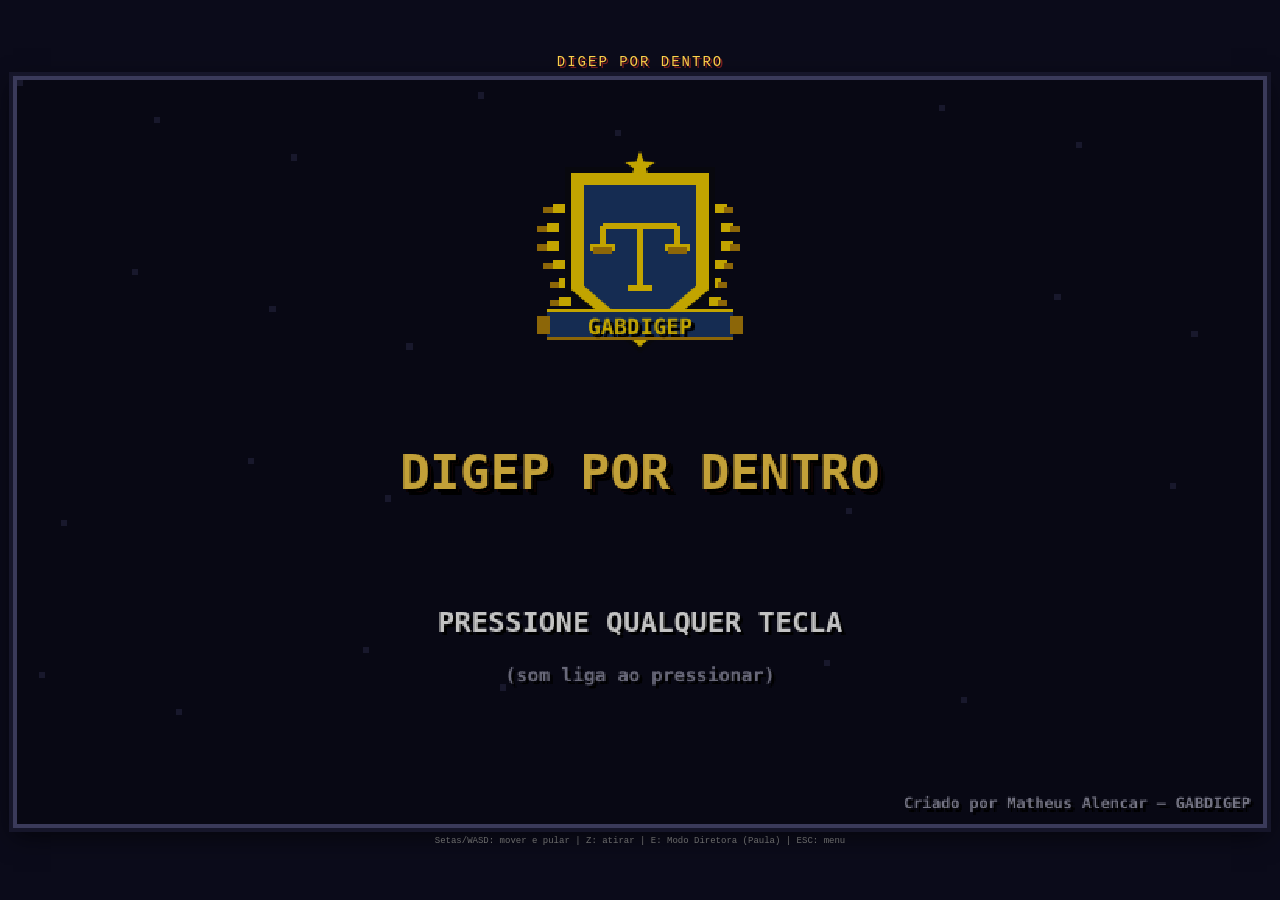
==== commit 8d7e0d37: "Só conta 'jogou' nos games se a pessoa realmente interagir Antes o evento disparava ao entrar na tel" ====
--- a/game/index.html
+++ b/game/index.html
@@ -109,6 +109,14 @@
     background: #e8c343; padding: 5px 16px; border-radius: 999px; min-width: 18px; text-align: center;
   }
   .lbLoading { justify-content: center; color: #bbb; background: none; font-size: 14px; }
+  .lbPager { display: flex; align-items: center; justify-content: center; gap: 16px; width: 100%; }
+  .lbPageBtn {
+    cursor: pointer; background: #2a2a45; border: 2px solid #55558a; border-radius: 6px;
+    padding: 6px 14px; color: #fff; font-size: 12px; letter-spacing: 0.5px; font-family: inherit;
+  }
+  .lbPageBtn:disabled { opacity: 0.35; cursor: not-allowed; }
+  .lbPageBtn:not(:disabled):active { background: #55558a; }
+  #leaderboardPageLabel { color: #9a9ac0; font-size: 12px; min-width: 110px; text-align: center; }
   #controls {
     display: flex; justify-content: space-between; align-items: center;
     width: 96vw; max-width: 640px;
@@ -161,6 +169,11 @@
           <span class="lbHScore">PONTOS</span>
         </div>
         <div id="leaderboardList" class="lbList"></div>
+        <div class="lbPager" id="leaderboardPager">
+          <button class="lbPageBtn" id="leaderboardPrevBtn">‹ Anterior</button>
+          <span id="leaderboardPageLabel">Página 1 de 1</span>
+          <button class="lbPageBtn" id="leaderboardNextBtn">Próxima ›</button>
+        </div>
         <div class="goBtn" id="leaderboardCloseBtn">FECHAR</div>
       </div>
     </div>
@@ -752,6 +765,16 @@
 const SHOT_WORDS = ['DESPACHO', 'MANIFESTAÇÃO', 'PEDIDO DE PRAZO'];
 const GAME1_NAME = 'O MONSTRO CNJ CHEIO DE PROVIDÊNCIAS';
 
+function logEvento(tipo, detalhe) {
+  fetch('/api/evento', {
+    method: 'POST',
+    headers: { 'Content-Type': 'application/json' },
+    body: JSON.stringify({ tipo, detalhe })
+  }).catch(() => {});
+}
+
+let jogadaG1Registrada = false;
+
 function startStage() {
   level = buildLevel();
   player.coins = 0;
@@ -760,6 +783,7 @@
   gameState = STATE.INTRO;
   stateTimer = 0;
   hitStop = 0;
+  jogadaG1Registrada = false; // só conta "jogou" no 1º movimento de verdade (ver updatePlayer)
 }
 function chooseCharacterAndStart(charKey) {
   player.charKey = charKey;
@@ -799,6 +823,10 @@
 }
 
 function updatePlayer() {
+  if (!jogadaG1Registrada && (keys.left || keys.right || keys.up || keys.attack || keysPressedThisFrame.attack || keysPressedThisFrame.power)) {
+    jogadaG1Registrada = true;
+    logEvento('game_play', 'game1');
+  }
   // Modo Diretora (só Paula)
   if (player.charKey === 'paula') {
     if (player.power.active > 0) player.power.active--;
@@ -1173,6 +1201,10 @@
     { x: x0 + cardW + gap, y: 70, w: cardW, h: cardH }
   ];
 }
+function getLeaderboardLinkRect() {
+  const c1 = getGameCardLayout()[1];
+  return { x: c1.x, y: c1.y + c1.h + 6, w: c1.w, h: 18 };
+}
 function hitTestGames(pt) {
   if (!pt) return -1;
   const cards = getGameCardLayout();
@@ -1254,7 +1286,8 @@
 const G2_DIFFICULTIES = [
   'PLS', 'CNJ', 'SERVIDOR CHATO', 'DEMANDA EM EXCESSO', 'PRAZO ESTOURANDO',
   'PROCESSO PARADO', 'REUNIÃO ÀS 17H', 'META NÃO CUMPRIDA', 'E-MAIL NÃO RESPONDIDO',
-  'INSPEÇÃO SURPRESA', 'SISTEMA FORA DO AR', 'FÉRIAS NEGADAS'
+  'INSPEÇÃO SURPRESA', 'SISTEMA FORA DO AR',
+  'LICITAÇÃO TRAVADA', 'CAFÉ ACABOU', 'BLOCO SEM ASSINAR', 'CHAMADO AGUARDANDO'
 ];
 
 const g2 = {
@@ -1278,6 +1311,10 @@
 const leaderboardOverlay = document.getElementById('leaderboardOverlay');
 const leaderboardList = document.getElementById('leaderboardList');
 const leaderboardCloseBtn = document.getElementById('leaderboardCloseBtn');
+const leaderboardPager = document.getElementById('leaderboardPager');
+const leaderboardPrevBtn = document.getElementById('leaderboardPrevBtn');
+const leaderboardNextBtn = document.getElementById('leaderboardNextBtn');
+const leaderboardPageLabel = document.getElementById('leaderboardPageLabel');
 
 function escapeHtml(s) {
   return String(s).replace(/[&<>"']/g, (c) => ({ '&': '&amp;', '<': '&lt;', '>': '&gt;', '"': '&quot;', "'": '&#39;' }[c]));
@@ -1328,42 +1365,71 @@
 }
 
 const G2_MEDALS = ['🥇', '🥈', '🥉'];
+const G2_LB_PAGE_SIZE = 20;
+let g2LbPage = 1;
+let g2LbTotal = 0;
+
+function g2LbTotalPages() { return Math.max(1, Math.ceil(g2LbTotal / G2_LB_PAGE_SIZE)); }
+
+async function loadLeaderboardPage(page) {
+  leaderboardList.innerHTML = '<div class="lbRow lbLoading">Carregando...</div>';
+  leaderboardPager.style.visibility = 'hidden';
+  try {
+    const resp = await fetch(`/api/pontuacoes?page=${page}&pageSize=${G2_LB_PAGE_SIZE}`);
+    const data = await resp.json();
+    const items = Array.isArray(data.items) ? data.items : [];
+    g2LbPage = data.page || page;
+    g2LbTotal = data.total || 0;
+
+    if (items.length === 0) {
+      leaderboardList.innerHTML = g2LbPage === 1
+        ? '<div class="lbRow lbLoading">Ninguém voou ainda. Seja o primeiro!</div>'
+        : '<div class="lbRow lbLoading">Não tem mais pontuações aqui.</div>';
+    } else {
+      leaderboardList.innerHTML = items.map((row) => {
+        const ehGabdigep = String(row.unidade || '').trim().toUpperCase() === 'GABDIGEP';
+        // GABDIGEP não entra na contagem do ranking (é a equipe que fez o jogo) --
+        // "rankReal" já vem do servidor contando só quem não é GABDIGEP, então
+        // quem pontuar depois deles herda a posição/medalha certa (ex: 1º real).
+        const rank = row.rankReal;
+        const posLabel = ehGabdigep ? '✗' : (G2_MEDALS[rank - 1] || (rank + 'º'));
+        const topClass = (!ehGabdigep && rank <= 3) ? ` lbTop${rank}` : '';
+        const unidadeHtml = escapeHtml(row.unidade || '') +
+          (ehGabdigep ? ' <span class="lbCheat">🍬 não vale, marmelada de dev!</span>' : '');
+        return `<div class="lbRow${topClass}">
+          <span class="lbPos">${posLabel}</span>
+          <span class="lbInfo">
+            <span class="lbName">${escapeHtml(row.nome)}</span>
+            <span class="lbUnidade">${unidadeHtml}</span>
+          </span>
+          <span class="lbScore">${escapeHtml(row.pontuacao)}</span>
+        </div>`;
+      }).join('');
+    }
+
+    const totalPages = g2LbTotalPages();
+    leaderboardPageLabel.textContent = `Página ${g2LbPage} de ${totalPages}`;
+    leaderboardPrevBtn.disabled = g2LbPage <= 1;
+    leaderboardNextBtn.disabled = g2LbPage >= totalPages;
+    leaderboardPager.style.visibility = totalPages > 1 ? 'visible' : 'hidden';
+  } catch (e) {
+    leaderboardList.innerHTML = '<div class="lbRow lbLoading">Não consegui carregar o placar agora.</div>';
+    leaderboardPager.style.visibility = 'hidden';
+  }
+}
+
 async function showLeaderboard() {
   overlayActive = true;
   leaderboardOverlay.classList.add('show');
-  leaderboardList.innerHTML = '<div class="lbRow lbLoading">Carregando...</div>';
-  try {
-    const resp = await fetch('/api/pontuacoes');
-    const data = await resp.json();
-    if (!Array.isArray(data) || data.length === 0) {
-      leaderboardList.innerHTML = '<div class="lbRow lbLoading">Ninguém voou ainda. Seja o primeiro!</div>';
-      return;
-    }
-    leaderboardList.innerHTML = data.map((row, i) => {
-      const rank = i + 1;
-      const posLabel = G2_MEDALS[i] || (rank + 'º');
-      const topClass = rank <= 3 ? ` lbTop${rank}` : '';
-      const ehGabdigep = String(row.unidade || '').trim().toUpperCase() === 'GABDIGEP';
-      const unidadeHtml = escapeHtml(row.unidade || '') +
-        (ehGabdigep ? ' <span class="lbCheat">🍬 não vale, marmelada de dev!</span>' : '');
-      return `<div class="lbRow${topClass}">
-        <span class="lbPos">${posLabel}</span>
-        <span class="lbInfo">
-          <span class="lbName">${escapeHtml(row.nome)}</span>
-          <span class="lbUnidade">${unidadeHtml}</span>
-        </span>
-        <span class="lbScore">${escapeHtml(row.pontuacao)}</span>
-      </div>`;
-    }).join('');
-  } catch (e) {
-    leaderboardList.innerHTML = '<div class="lbRow lbLoading">Não consegui carregar o placar agora.</div>';
-  }
+  await loadLeaderboardPage(1);
 }
 function hideLeaderboard() {
   leaderboardOverlay.classList.remove('show');
   overlayActive = false;
 }
 leaderboardCloseBtn.addEventListener('click', hideLeaderboard);
+leaderboardPrevBtn.addEventListener('click', () => { if (g2LbPage > 1) loadLeaderboardPage(g2LbPage - 1); });
+leaderboardNextBtn.addEventListener('click', () => { if (g2LbPage < g2LbTotalPages()) loadLeaderboardPage(g2LbPage + 1); });
 
 function initGame2() {
   g2.y = H / 2; g2.vy = 0; g2.rot = 0;
@@ -1381,11 +1447,17 @@
 }
 
 // sorteia a próxima dificuldade sem repetir a anterior
-function pickG2Difficulty() {
-  let idx;
-  do { idx = Math.floor(Math.random() * G2_DIFFICULTIES.length); } while (idx === g2.lastDiffIdx && G2_DIFFICULTIES.length > 1);
-  g2.lastDiffIdx = idx;
-  return G2_DIFFICULTIES[idx];
+// sorteia uma frase pra coluna de cima e outra pra de baixo do MESMO obstáculo —
+// nunca repete a mesma frase nas duas colunas, nem repete a última frase usada
+// (na coluna de baixo do obstáculo anterior) logo de cara.
+function pickG2DifficultyPair() {
+  const n = G2_DIFFICULTIES.length;
+  let idxTop;
+  do { idxTop = Math.floor(Math.random() * n); } while (idxTop === g2.lastDiffIdx && n > 1);
+  let idxBottom;
+  do { idxBottom = Math.floor(Math.random() * n); } while (idxBottom === idxTop && n > 1);
+  g2.lastDiffIdx = idxBottom;
+  return [G2_DIFFICULTIES[idxTop], G2_DIFFICULTIES[idxBottom]];
 }
 function spawnG2Pipe() {
   const diff = computeG2Difficulty(g2.score);
@@ -1396,7 +1468,8 @@
   const gapSize = Math.max(GAP2_MIN, Math.min(GAP2, diff.gap + jitterAmt));
   const rangeMax = Math.max(MARGIN2, GROUND_Y - gapSize - MARGIN2);
   const gapTop = MARGIN2 + Math.random() * (rangeMax - MARGIN2);
-  g2.pipes.push({ x: W + PIPE_W, w: PIPE_W, gapTop, gapSize, scored: false, label: pickG2Difficulty() });
+  const [labelTop, labelBottom] = pickG2DifficultyPair();
+  g2.pipes.push({ x: W + PIPE_W, w: PIPE_W, gapTop, gapSize, scored: false, labelTop, labelBottom });
 }
 
 function updateGame2() {
@@ -1405,7 +1478,7 @@
 
   // congelado esperando o 1º flap real: nada se move, evita a queda instantânea
   if (!g2.started) {
-    if (flap) { g2.started = true; g2.vy = FLAP_VY; SFX.flap(); }
+    if (flap) { g2.started = true; g2.vy = FLAP_VY; SFX.flap(); logEvento('game_play', 'game2'); }
     return;
   }
 
@@ -1437,7 +1510,8 @@
   else if (by0 + BIRD_H >= GROUND_Y) hitReason = 'CHÃO DO FÓRUM';
   for (const p of g2.pipes) {
     if (bx0 + BIRD_W > p.x && bx0 < p.x + p.w) {
-      if (by0 < p.gapTop || by0 + BIRD_H > p.gapTop + p.gapSize) hitReason = p.label;
+      if (by0 < p.gapTop) hitReason = p.labelTop;
+      else if (by0 + BIRD_H > p.gapTop + p.gapSize) hitReason = p.labelBottom;
     }
   }
   if (hitReason) {
@@ -1541,8 +1615,8 @@
 function drawG2Pipe(p) {
   const sx = p.x;
   if (sx + p.w < -10 || sx > W + 10) return;
-  drawG2StackSegment(sx, 0, p.w, p.gapTop, true, p.label);                                   // coluna pendurada do teto
-  drawG2StackSegment(sx, p.gapTop + p.gapSize, p.w, GROUND_Y - (p.gapTop + p.gapSize), false, p.label); // coluna erguida do chão
+  drawG2StackSegment(sx, 0, p.w, p.gapTop, true, p.labelTop);                                   // coluna pendurada do teto
+  drawG2StackSegment(sx, p.gapTop + p.gapSize, p.w, GROUND_Y - (p.gapTop + p.gapSize), false, p.labelBottom); // coluna erguida do chão
 }
 
 // arara-azul jogável: contorno preto, anel amarelo no olho, bico preto, asa animada
@@ -1632,12 +1706,17 @@
         if (keys.left) { gameSelectHighlight = 0; selectCooldown = 12; }
         else if (keys.right) { gameSelectHighlight = 1; selectCooldown = 12; }
       }
-      let chosen = -1;
-      const clickedCard = hitTestGames(clickPoint);
-      if (clickedCard >= 0) { gameSelectHighlight = clickedCard; chosen = clickedCard; }
-      else if (confirm) chosen = gameSelectHighlight;
-      if (chosen === 0) { gameState = STATE.CHAR_SELECT; stateTimer = 0; }
-      else if (chosen === 1) { if (playerName) startGame2Intro(); else showNameEntry(); }
+      const lbRect = getLeaderboardLinkRect();
+      if (pointInRect(clickPoint, lbRect.x, lbRect.y, lbRect.w, lbRect.h)) {
+        showLeaderboard();
+      } else {
+        let chosen = -1;
+        const clickedCard = hitTestGames(clickPoint);
+        if (clickedCard >= 0) { gameSelectHighlight = clickedCard; chosen = clickedCard; }
+        else if (confirm) chosen = gameSelectHighlight;
+        if (chosen === 0) { gameState = STATE.CHAR_SELECT; stateTimer = 0; }
+        else if (chosen === 1) { if (playerName) startGame2Intro(); else showNameEntry(); }
+      }
     }
   } else if (gameState === STATE.CHAR_SELECT) {
     if (keysPressedThisFrame.esc) { goToGameSelect(); }
@@ -2413,6 +2492,9 @@
   pixText('Desvie das', c1.x + c1.w / 2, c1.y + 78, '#fff', 7);
   pixText('dificuldades', c1.x + c1.w / 2, c1.y + 90, '#fff', 7);
 
+  const lbRect = getLeaderboardLinkRect();
+  drawButton(lbRect.x, lbRect.y, lbRect.w, lbRect.h, 'VER PLACAR');
+
   pixText('Setas p/ escolher · Enter/clique confirma · ESC volta', W / 2, H - 14, '#888', 6);
 }
 
